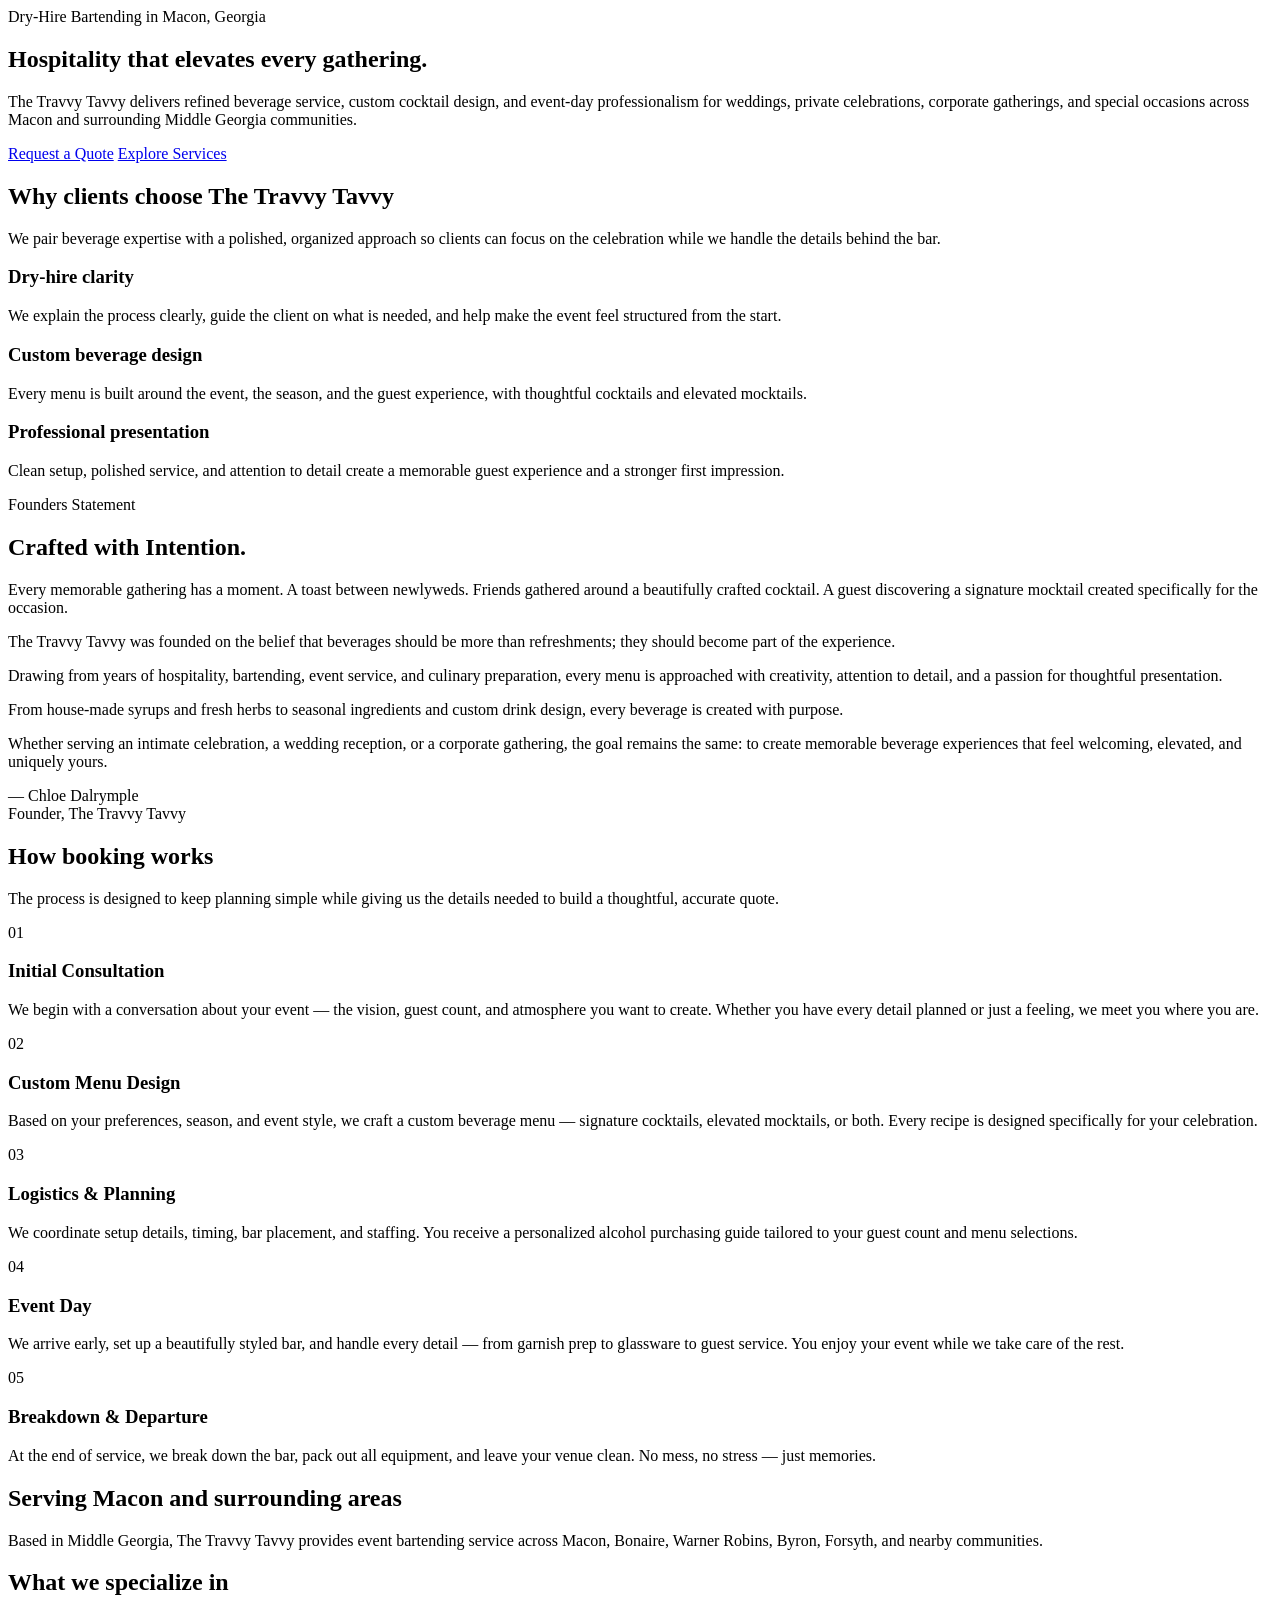
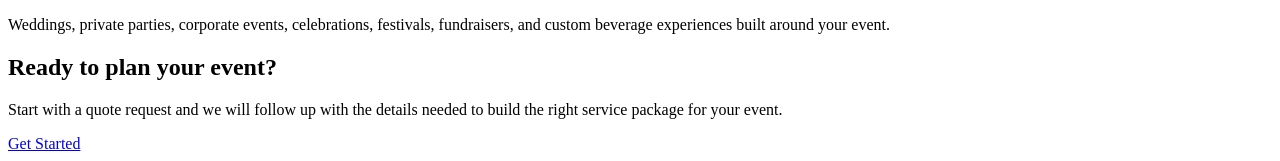
==== index.html @ f3a9acff "Revise index.html for updated branding and services Updated the content and meta tags in index.html " ====
<!DOCTYPE html>

<html lang="en">
  <head>
    <meta charset="UTF-8">
    <meta name="viewport" content="width=device-width, initial-scale=1.0">
    <title>The Travvy Tavvy | Dry-Hire Bartending in Macon, GA</title>
    <meta name="description" content="The Travvy Tavvy provides elevated dry-hire bartending, custom beverage service, and hospitality-driven event support in Macon, Georgia and surrounding areas.">
    <meta name="keywords" content="dry hire bartending Macon GA, mobile bartending Macon Georgia, event bartending Middle Georgia, wedding bartender Macon, cocktail service Macon GA, beverage catering Macon">
    <meta name="author" content="The Travvy Tavvy">
    <meta property="og:type" content="website">
    <meta property="og:title" content="The Travvy Tavvy | Dry-Hire Bartending in Macon, GA">
    <meta property="og:description" content="Elevated dry-hire bartending and hospitality for weddings, private events, corporate gatherings, and celebrations in Macon and surrounding areas.">
    <meta property="og:url" content="https://your-domain-here.com/">
    <meta property="og:image" content="/assets/images/og-home.jpg">
    <meta name="twitter:card" content="summary_large_image">
    <meta name="twitter:title" content="The Travvy Tavvy | Dry-Hire Bartending in Macon, GA">
    <meta name="twitter:description" content="Hospitality-driven bartending service for weddings, private events, and celebrations across Macon and Middle Georgia.">
    <meta name="twitter:image" content="/assets/images/og-home.jpg">
    
    <base href="/travvytavvy/">
    <link rel="canonical" href="https://your-domain-here.com/">
    <link rel="stylesheet" href="./css/globals.css">
    <link rel="stylesheet" href="./css/main.css">
    <link rel="stylesheet" href="./css/home.css">
    <script defer src="./js/main.js"></script>
    
    <script type="application/ld+json"> { "@context": "https://schema.org", "@type": "LocalBusiness", "name": "The Travvy Tavvy", "description": "Elevated dry-hire bartending and hospitality service for events in Macon, Georgia and surrounding areas.", "areaServed": [ "Macon, GA", "Bibb County, GA", "Warner Robins, GA", "Forsyth, GA", "Middle Georgia" ], "email": "thetravvytavvy@gmail.com", "telephone": "+1-478-662-4524", "address": { "@type": "PostalAddress", "streetAddress": "107 Saturn Ct", "addressLocality": "Bonaire", "addressRegion": "GA", "postalCode": "31005", "addressCountry": "US" }, "sameAs": [ "https://www.instagram.com/thetravvytavvy/", "https://www.facebook.com/TheTravvyTavvy" ] } </script>

</head>
  
  <body>
    <div id="site-header"></div>
    <main>
      <section class="hero hero-fullbleed">
        <div class="hero-backdrop" aria-hidden="true"></div>
        <div class="container hero-centered"> <div class="hero-copy hero-copy-centered">
          <span class="kicker">Dry-Hire Bartending in Macon, Georgia</span>
          <h1>Hospitality that elevates every gathering.</h1>
          <p> The Travvy Tavvy delivers refined beverage service, custom cocktail design, and event-day professionalism for weddings, private celebrations, corporate gatherings, and special occasions across Macon and surrounding Middle Georgia communities. </p>
          <div class="hero-actions">
            <a class="btn btn-primary" href="/contact/index.html">Request a Quote</a>
            <a class="btn btn-secondary" href="/services/index.html">Explore Services</a>
          </div>
        </div>
        </div>
      </section>
      <section class="section">
        <div class="container">
          <h2>Why clients choose The Travvy Tavvy</h2>
          <p class="section-lead">
            We pair beverage expertise with a polished, organized approach so clients can focus on the celebration while we handle the details behind the bar.
          </p>
      
          <div class="card-grid">
            <article class="info-card">
              <h3>Dry-hire clarity</h3>
              <p>
                We explain the process clearly, guide the client on what is needed, and help make the event feel structured from the start.
              </p>
            </article>
      
            <article class="info-card">
              <h3>Custom beverage design</h3>
              <p>
                Every menu is built around the event, the season, and the guest experience, with thoughtful cocktails and elevated mocktails.
              </p>
            </article>
      
            <article class="info-card">
              <h3>Professional presentation</h3>
              <p>
                Clean setup, polished service, and attention to detail create a memorable guest experience and a stronger first impression.
              </p>
            </article>
          </div>
        </div>
      </section>
      
      <section class="section founders-statement">
        <div class="container split">
          <div>
            <span class="kicker">Founders Statement</span>
            <h2>Crafted with Intention.</h2>
            <p>
              Every memorable gathering has a moment. A toast between newlyweds. Friends gathered around a beautifully crafted cocktail. A guest discovering a signature mocktail created specifically for the occasion.
            </p>
            <p>
              The Travvy Tavvy was founded on the belief that beverages should be more than refreshments; they should become part of the experience.
            </p>
            <p>
              Drawing from years of hospitality, bartending, event service, and culinary preparation, every menu is approached with creativity, attention to detail, and a passion for thoughtful presentation.
            </p>
          </div>
      
          <div class="card founder-quote-card">
            <p>
              From house-made syrups and fresh herbs to seasonal ingredients and custom drink design, every beverage is created with purpose.
            </p>
            <p>
              Whether serving an intimate celebration, a wedding reception, or a corporate gathering, the goal remains the same: to create memorable beverage experiences that feel welcoming, elevated, and uniquely yours.
            </p>
            <p class="founder-signature">
              — Chloe Dalrymple<br>
              Founder, The Travvy Tavvy
            </p>
          </div>
        </div>
      </section>
      
      <section class="section">
        <div class="container">
          <h2>How booking works</h2>
          <p class="section-lead">
            The process is designed to keep planning simple while giving us the details needed to build a thoughtful, accurate quote.
          </p>
      
          <div class="booking-steps">
            <article class="booking-step">
              <span class="step-number">01</span>
              <div>
                <h3>Initial Consultation</h3>
                <p>
                  We begin with a conversation about your event — the vision, guest count, and atmosphere you want to create. Whether you have every detail planned or just a feeling, we meet you where you are.
                </p>
              </div>
            </article>
      
            <article class="booking-step">
              <span class="step-number">02</span>
              <div>
                <h3>Custom Menu Design</h3>
                <p>
                  Based on your preferences, season, and event style, we craft a custom beverage menu — signature cocktails, elevated mocktails, or both. Every recipe is designed specifically for your celebration.
                </p>
              </div>
            </article>
      
            <article class="booking-step">
              <span class="step-number">03</span>
              <div>
                <h3>Logistics & Planning</h3>
                <p>
                  We coordinate setup details, timing, bar placement, and staffing. You receive a personalized alcohol purchasing guide tailored to your guest count and menu selections.
                </p>
              </div>
            </article>
      
            <article class="booking-step">
              <span class="step-number">04</span>
              <div>
                <h3>Event Day</h3>
                <p>
                  We arrive early, set up a beautifully styled bar, and handle every detail — from garnish prep to glassware to guest service. You enjoy your event while we take care of the rest.
                </p>
              </div>
            </article>
      
            <article class="booking-step">
              <span class="step-number">05</span>
              <div>
                <h3>Breakdown & Departure</h3>
                <p>
                  At the end of service, we break down the bar, pack out all equipment, and leave your venue clean. No mess, no stress — just memories.
                </p>
              </div>
            </article>
          </div>
        </div>
      </section>
      
      <section class="section feature-strip">
        <div class="container split">
          <div class="card">
            <h2>Serving Macon and surrounding areas</h2>
            <p>
              Based in Middle Georgia, The Travvy Tavvy provides event bartending service across Macon, Bonaire, Warner Robins, Byron, Forsyth, and nearby communities.
            </p>
          </div>
          <div class="card">
            <h2>What we specialize in</h2>
            <p>
              Weddings, private parties, corporate events, celebrations, festivals, fundraisers, and custom beverage experiences built around your event.
            </p>
          </div>
        </div>
      </section>
      
      <section class="section">
        <div class="container cta-panel">
          <div>
            <h2>Ready to plan your event?</h2>
            <p>
              Start with a quote request and we will follow up with the details needed to build the right service package for your event.
            </p>
          </div>
          <a class="btn btn-primary" href="/contact/index.html">Get Started</a>
        </div>
      </section>

</main>

<div id="site-footer"></div> </body> </html>
---- css/globals.css ----
:root{
  --bg:#f5f5f5;
  --surface:#ffffff;
  --text:#141414;
  --muted:#5c5c5c;
  --gold:#b1871b;
  --wine:#640214;
  --green:#105200;
  --border:rgba(20,20,20,.12);
  --shadow:0 12px 30px rgba(20,20,20,.08);
  --radius:24px;
  --container:1180px;
}

*{box-sizing:border-box}
html{scroll-behavior:smooth}
body{
  margin:0;
  font-family:Arial, Helvetica, sans-serif;
  color:var(--text);
  background:var(--bg);
  line-height:1.6;
}
img{max-width:100%;display:block}
a{color:inherit;text-decoration:none}
button,input,textarea,select{font:inherit}
.container{
  width:min(calc(100% - 32px), var(--container));
  margin:0 auto;
}

.site-header{
  position:sticky;
  top:0;
  z-index:1000;
  background:rgba(245,245,245,.92);
  backdrop-filter:blur(14px);
  border-bottom:1px solid var(--border);
}
.header-inner{
  min-height:84px;
  display:flex;
  align-items:center;
  justify-content:space-between;
  gap:20px;
}
.brand{
  display:flex;
  align-items:center;
  gap:14px;
}
.brand-mark{
  width:48px;
  height:48px;
  display:grid;
  place-items:center;
  border-radius:16px;
  background:linear-gradient(135deg, var(--wine), var(--gold));
  color:#fff;
  font-weight:700;
  letter-spacing:.08em;
}
.brand-text{
  display:flex;
  flex-direction:column;
  gap:2px;
}
.brand-text strong{font-size:1rem; line-height:1.1}
.brand-text small{color:var(--muted)}

.site-nav{
  display:flex;
  align-items:center;
  gap:24px;
}
.site-nav a{
  position:relative;
  font-weight:600;
  color:var(--text);
}
.site-nav a::after{
  content:"";
  position:absolute;
  left:0;
  bottom:-6px;
  width:100%;
  height:2px;
  background:var(--gold);
  transform:scaleX(0);
  transform-origin:left;
  transition:transform .2s ease;
}
.site-nav a:hover::after,
.site-nav a.is-active::after{
  transform:scaleX(1);
}
.nav-cta{
  padding:12px 18px;
  border-radius:999px;
  background:var(--text);
  color:#fff !important;
}
.nav-cta::after{display:none}

.nav-toggle{
  display:none;
  width:48px;
  height:48px;
  border:1px solid var(--border);
  border-radius:16px;
  background:var(--surface);
  align-items:center;
  justify-content:center;
  gap:5px;
  flex-direction:column;
}
.nav-toggle span{
  width:20px;
  height:2px;
  background:var(--text);
  border-radius:999px;
  transition:transform .2s ease, opacity .2s ease;
}

.site-footer{
  margin-top:80px;
  background:#111;
  color:#f3f3f3;
  padding:56px 0 20px;
}
.footer-grid{
  display:grid;
  grid-template-columns:2fr 1fr 1fr 1fr;
  gap:28px;
}
.site-footer h2{
  margin:0 0 16px;
  font-size:1rem;
}
.site-footer p,
.site-footer li{
  color:rgba(255,255,255,.78);
}
.site-footer ul{
  list-style:none;
  padding:0;
  margin:0;
  display:grid;
  gap:10px;
}
.footer-brand{
  display:inline-block;
  margin-bottom:14px;
  font-size:1.15rem;
  font-weight:700;
  color:#fff;
}
.footer-bottom{
  margin-top:32px;
  padding-top:18px;
  border-top:1px solid rgba(255,255,255,.12);
  display:flex;
  justify-content:space-between;
  gap:16px;
  color:rgba(255,255,255,.72);
}
.footer-bottom a{color:#fff}

@media (max-width: 920px){
  .nav-toggle{display:flex}
  .site-nav{
    position:absolute;
    top:84px;
    right:16px;
    left:16px;
    display:none;
    flex-direction:column;
    align-items:flex-start;
    gap:16px;
    padding:18px;
    background:var(--surface);
    border:1px solid var(--border);
    border-radius:22px;
    box-shadow:var(--shadow);
  }
  .site-header.nav-open .site-nav{display:flex}
  .footer-grid{
    grid-template-columns:1fr 1fr;
  }
}

@media (max-width: 640px){
  .header-inner{min-height:76px}
  .site-nav{top:76px}
  .footer-grid{
    grid-template-columns:1fr;
  }
  .footer-bottom{
    flex-direction:column;
  }
}
---- css/main.css ----
:root{
  --bg: #f5f5f5;
  --surface: #ffffff;
  --surface-alt: #f0ece6;
  --text: #141414;
  --muted: #5d5d5d;
  --gold: #b1871b;
  --wine: #640214;
  --green: #105200;
  --border: rgba(20,20,20,.12);
  --shadow: 0 14px 36px rgba(20,20,20,.08);
  --radius-xl: 32px;
  --radius-lg: 24px;
  --radius-md: 18px;
  --container: 1180px;
}

*{box-sizing:border-box}
html{scroll-behavior:smooth}
body{
  margin:0;
  font-family: Arial, Helvetica, sans-serif;
  color:var(--text);
  background:var(--bg);
  line-height:1.6;
}
img{max-width:100%;display:block}
a{color:inherit;text-decoration:none}
button,input,textarea,select{font:inherit}
.container{
  width:min(calc(100% - 32px), var(--container));
  margin:0 auto;
}

.site-header{
  position:sticky;
  top:0;
  z-index:1000;
  background:rgba(245,245,245,.92);
  backdrop-filter:blur(14px);
  border-bottom:1px solid var(--border);
}
.header-inner{
  min-height:84px;
  display:flex;
  align-items:center;
  justify-content:space-between;
  gap:20px;
  position:relative;
}
.brand{
  display:flex;
  align-items:center;
  gap:14px;
}
.brand-mark{
  width:48px;
  height:48px;
  display:grid;
  place-items:center;
  border-radius:16px;
  background:linear-gradient(135deg, var(--wine), var(--gold));
  color:#fff;
  font-weight:700;
  letter-spacing:.08em;
}
.brand-text{
  display:flex;
  flex-direction:column;
  gap:2px;
}
.brand-text strong{font-size:1rem; line-height:1.1}
.brand-text small{color:var(--muted)}

.site-nav{
  display:flex;
  align-items:center;
  gap:24px;
}
.site-nav a{
  position:relative;
  font-weight:600;
  color:var(--text);
}
.site-nav a::after{
  content:"";
  position:absolute;
  left:0;
  bottom:-6px;
  width:100%;
  height:2px;
  background:var(--gold);
  transform:scaleX(0);
  transform-origin:left;
  transition:transform .2s ease;
}
.site-nav a:hover::after,
.site-nav a.is-active::after{
  transform:scaleX(1);
}
.nav-cta{
  padding:12px 18px;
  border-radius:999px;
  background:var(--text);
  color:#fff !important;
}
.nav-cta::after{display:none}

.nav-toggle{
  display:none;
  width:48px;
  height:48px;
  border:1px solid var(--border);
  border-radius:16px;
  background:var(--surface);
  align-items:center;
  justify-content:center;
  gap:5px;
  flex-direction:column;
}
.nav-toggle span{
  width:20px;
  height:2px;
  background:var(--text);
  border-radius:999px;
  transition:transform .2s ease, opacity .2s ease;
}

.page-hero{
  padding:72px 0 44px;
}
.page-hero-grid{
  display:grid;
  grid-template-columns:1.05fr .95fr;
  gap:28px;
  align-items:center;
}
.hero-copy{
  display:grid;
  gap:18px;
}
.kicker{
  display:inline-flex;
  width:fit-content;
  align-items:center;
  gap:8px;
  padding:8px 14px;
  border-radius:999px;
  background:rgba(177,135,27,.12);
  color:var(--wine);
  font-weight:700;
  letter-spacing:.02em;
}
.page-hero h1{
  margin:0;
  font-size:clamp(2.4rem, 5vw, 5rem);
  line-height:1.02;
}
.page-hero p{
  margin:0;
  max-width:62ch;
  color:var(--muted);
  font-size:1.05rem;
}

.hero-panel{
  border-radius:var(--radius-xl);
  box-shadow:var(--shadow);
  overflow:hidden;
  background:var(--surface);
}
.hero-panel-image{
  min-height:500px;
  background:
    linear-gradient(180deg, rgba(20,20,20,.12), rgba(20,20,20,.52)),
    var(--hero-image, none) center/cover no-repeat;
  display:flex;
  align-items:flex-end;
  padding:28px;
  color:#fff;
}
.hero-panel-image h2{
  margin:0 0 8px;
  font-size:1.8rem;
}
.hero-panel-image p{
  margin:0;
  color:rgba(255,255,255,.86);
  max-width:42ch;
}
.hero-panel-content{
  padding:28px;
}

.section{
  padding:42px 0;
}
.section h2{
  margin:0 0 14px;
  font-size:clamp(1.7rem, 3vw, 2.5rem);
}
.section-lead{
  margin:0 0 24px;
  max-width:68ch;
  color:var(--muted);
}

.btn-row{
  display:flex;
  flex-wrap:wrap;
  gap:14px;
}
.btn{
  display:inline-flex;
  align-items:center;
  justify-content:center;
  padding:14px 22px;
  border-radius:999px;
  font-weight:700;
  border:1px solid transparent;
}
.btn-primary{
  background:var(--text);
  color:#fff;
}
.btn-secondary{
  background:transparent;
  border-color:var(--border);
  color:var(--text);
}
.btn-accent{
  background:var(--wine);
  color:#fff;
}

.grid-3{
  display:grid;
  grid-template-columns:repeat(3, 1fr);
  gap:20px;
}
.grid-2{
  display:grid;
  grid-template-columns:repeat(2, 1fr);
  gap:20px;
}
.card{
  padding:24px;
  border-radius:28px;
  background:var(--surface);
  border:1px solid var(--border);
  box-shadow:var(--shadow);
}
.card h3{
  margin:0 0 10px;
}
.card p{
  margin:0;
  color:var(--muted);
}

.split{
  display:grid;
  grid-template-columns:1fr 1fr;
  gap:24px;
  align-items:start;
}

.panel{
  border-radius:32px;
  background:var(--surface);
  border:1px solid var(--border);
  box-shadow:var(--shadow);
  overflow:hidden;
}

.soft-list{
  list-style:none;
  padding:0;
  margin:0;
  display:grid;
  gap:14px;
}
.soft-list li{
  padding:18px 20px;
  background:var(--surface);
  border:1px solid var(--border);
  border-radius:22px;
  box-shadow:var(--shadow);
}

.cta-panel{
  padding:34px;
  border-radius:32px;
  background:linear-gradient(135deg, var(--wine), var(--text));
  color:#fff;
  display:flex;
  justify-content:space-between;
  align-items:center;
  gap:18px;
}
.cta-panel p{
  margin:0;
  max-width:60ch;
  color:rgba(255,255,255,.86);
}

.site-footer{
  margin-top:80px;
  background:#111;
  color:#f3f3f3;
  padding:56px 0 20px;
}
.footer-grid{
  display:grid;
  grid-template-columns:2fr 1fr 1fr 1fr;
  gap:28px;
}
.site-footer h2{
  margin:0 0 16px;
  font-size:1rem;
}
.site-footer p,
.site-footer li{
  color:rgba(255,255,255,.78);
}
.site-footer ul{
  list-style:none;
  padding:0;
  margin:0;
  display:grid;
  gap:10px;
}
.footer-brand{
  display:inline-block;
  margin-bottom:14px;
  font-size:1.15rem;
  font-weight:700;
  color:#fff;
}
.footer-bottom{
  margin-top:32px;
  padding-top:18px;
  border-top:1px solid rgba(255,255,255,.12);
  display:flex;
  justify-content:space-between;
  gap:16px;
  color:rgba(255,255,255,.72);
}
.footer-bottom a{color:#fff}

.form-shell{
  display:grid;
  gap:18px;
}
.form-grid{
  display:grid;
  grid-template-columns:1fr 1fr;
  gap:16px;
}
.field{
  display:grid;
  gap:8px;
}
.field label{
  font-weight:700;
}
.field input,
.field select,
.field textarea{
  width:100%;
  padding:14px 16px;
  border-radius:18px;
  border:1px solid var(--border);
  background:#fff;
  color:var(--text);
}
.field textarea{
  min-height:140px;
  resize:vertical;
}
.note{
  font-size:.95rem;
  color:var(--muted);
}

.faq-list{
  display:grid;
  gap:14px;
}
.faq-item{
  padding:0;
  overflow:hidden;
}
.faq-item summary{
  cursor:pointer;
  list-style:none;
  padding:20px 22px;
  font-weight:700;
}
.faq-item summary::-webkit-details-marker{display:none}
.faq-item .faq-content{
  padding:0 22px 20px;
  color:var(--muted);
}

.gallery-grid{
  display:grid;
  grid-template-columns:repeat(3, 1fr);
  gap:18px;
}
.gallery-grid figure{
  margin:0;
  overflow:hidden;
  border-radius:28px;
  background:var(--surface);
  border:1px solid var(--border);
  box-shadow:var(--shadow);
}
.gallery-grid img{
  width:100%;
  height:320px;
  object-fit:cover;
}
.gallery-grid figcaption{
  padding:14px 16px;
  color:var(--muted);
}

@media (max-width: 980px){
  .page-hero-grid,
  .split,
  .grid-3,
  .gallery-grid,
  .footer-grid,
  .grid-2{
    grid-template-columns:1fr 1fr;
  }
  .hero-panel-image{
    min-height:380px;
  }
}

@media (max-width: 920px){
  .nav-toggle{display:flex}
  .site-nav{
    position:absolute;
    top:84px;
    right:16px;
    left:16px;
    display:none;
    flex-direction:column;
    align-items:flex-start;
    gap:16px;
    padding:18px;
    background:var(--surface);
    border:1px solid var(--border);
    border-radius:22px;
    box-shadow:var(--shadow);
  }
  .site-header.nav-open .site-nav{display:flex}
  .footer-grid{
    grid-template-columns:1fr 1fr;
  }
}

@media (max-width: 640px){
  .header-inner{min-height:76px}
  .site-nav{top:76px}
  .page-hero{padding-top:42px}
  .page-hero-grid,
  .split,
  .grid-3,
  .grid-2,
  .footer-grid,
  .gallery-grid,
  .form-grid{
    grid-template-columns:1fr;
  }
  .cta-panel,
  .footer-bottom{
    flex-direction:column;
    align-items:flex-start;
  }
}
---- css/home.css ----
.hero{
  padding:72px 0 40px;
}
.hero-grid{
  display:grid;
  grid-template-columns:1.15fr .85fr;
  gap:28px;
  align-items:center;
}
.hero-copy{
  display:grid;
  gap:18px;
}
.kicker{
  display:inline-flex;
  align-items:center;
  width:fit-content;
  padding:8px 14px;
  border-radius:999px;
  background:rgba(177,135,27,.12);
  color:var(--wine);
  font-weight:700;
  letter-spacing:.02em;
}
.hero h1{
  margin:0;
  font-size:clamp(2.5rem, 5vw, 4.8rem);
  line-height:1.02;
}
.hero p{
  margin:0;
  max-width:60ch;
  color:var(--muted);
  font-size:1.05rem;
}
.hero-actions{
  display:flex;
  flex-wrap:wrap;
  gap:14px;
  margin-top:8px;
}
.btn{
  display:inline-flex;
  align-items:center;
  justify-content:center;
  padding:14px 22px;
  border-radius:999px;
  font-weight:700;
  border:1px solid transparent;
}
.btn-primary{
  background:var(--text);
  color:#fff;
}
.btn-secondary{
  background:transparent;
  border-color:var(--border);
}

.hero-card{
  overflow:hidden;
  border-radius:32px;
  box-shadow:var(--shadow);
  background:linear-gradient(180deg, rgba(100,2,20,.08), rgba(176,135,27,.12));
  min-height:520px;
  position:relative;
  padding:28px;
}
.hero-card-inner{
  position:absolute;
  inset:28px;
  border-radius:24px;
  background:
    linear-gradient(180deg, rgba(20,20,20,.15), rgba(20,20,20,.45)),
    url("/assets/images/hero-travvy.jpg") center/cover no-repeat;
  display:flex;
  align-items:flex-end;
  padding:24px;
  color:#fff;
}
.hero-card-inner h2{
  margin:0 0 6px;
  font-size:1.8rem;
}
.hero-card-inner p{
  margin:0;
  color:rgba(255,255,255,.86);
}

.section{
  padding:42px 0;
}
.section h2{
  margin:0 0 14px;
  font-size:clamp(1.7rem, 3vw, 2.5rem);
}
.section-lead{
  margin:0 0 24px;
  max-width:68ch;
  color:var(--muted);
}

.card-grid{
  display:grid;
  grid-template-columns:repeat(3, 1fr);
  gap:20px;
}
.info-card{
  padding:24px;
  border-radius:28px;
  background:var(--surface);
  border:1px solid var(--border);
  box-shadow:var(--shadow);
}
.info-card h3{
  margin:0 0 10px;
}
.info-card p{
  margin:0;
  color:var(--muted);
}

.split{
  display:grid;
  grid-template-columns:1fr 1fr;
  gap:24px;
  align-items:start;
}
.process-list{
  display:grid;
  gap:14px;
  padding:0;
  list-style:none;
}
.process-list li{
  padding:18px 20px;
  background:var(--surface);
  border:1px solid var(--border);
  border-radius:22px;
  box-shadow:var(--shadow);
}
.process-list strong{
  display:block;
  margin-bottom:6px;
}

.cta-panel{
  padding:34px;
  border-radius:32px;
  background:linear-gradient(135deg, var(--wine), var(--text));
  color:#fff;
  display:flex;
  justify-content:space-between;
  align-items:center;
  gap:18px;
}
.cta-panel p{
  margin:0;
  max-width:60ch;
  color:rgba(255,255,255,.86);
}

@media (max-width: 920px){
  .hero-grid,
  .split,
  .card-grid{
    grid-template-columns:1fr;
  }
  .hero-card{
    min-height:380px;
  }
  .cta-panel{
    flex-direction:column;
    align-items:flex-start;
  }
}
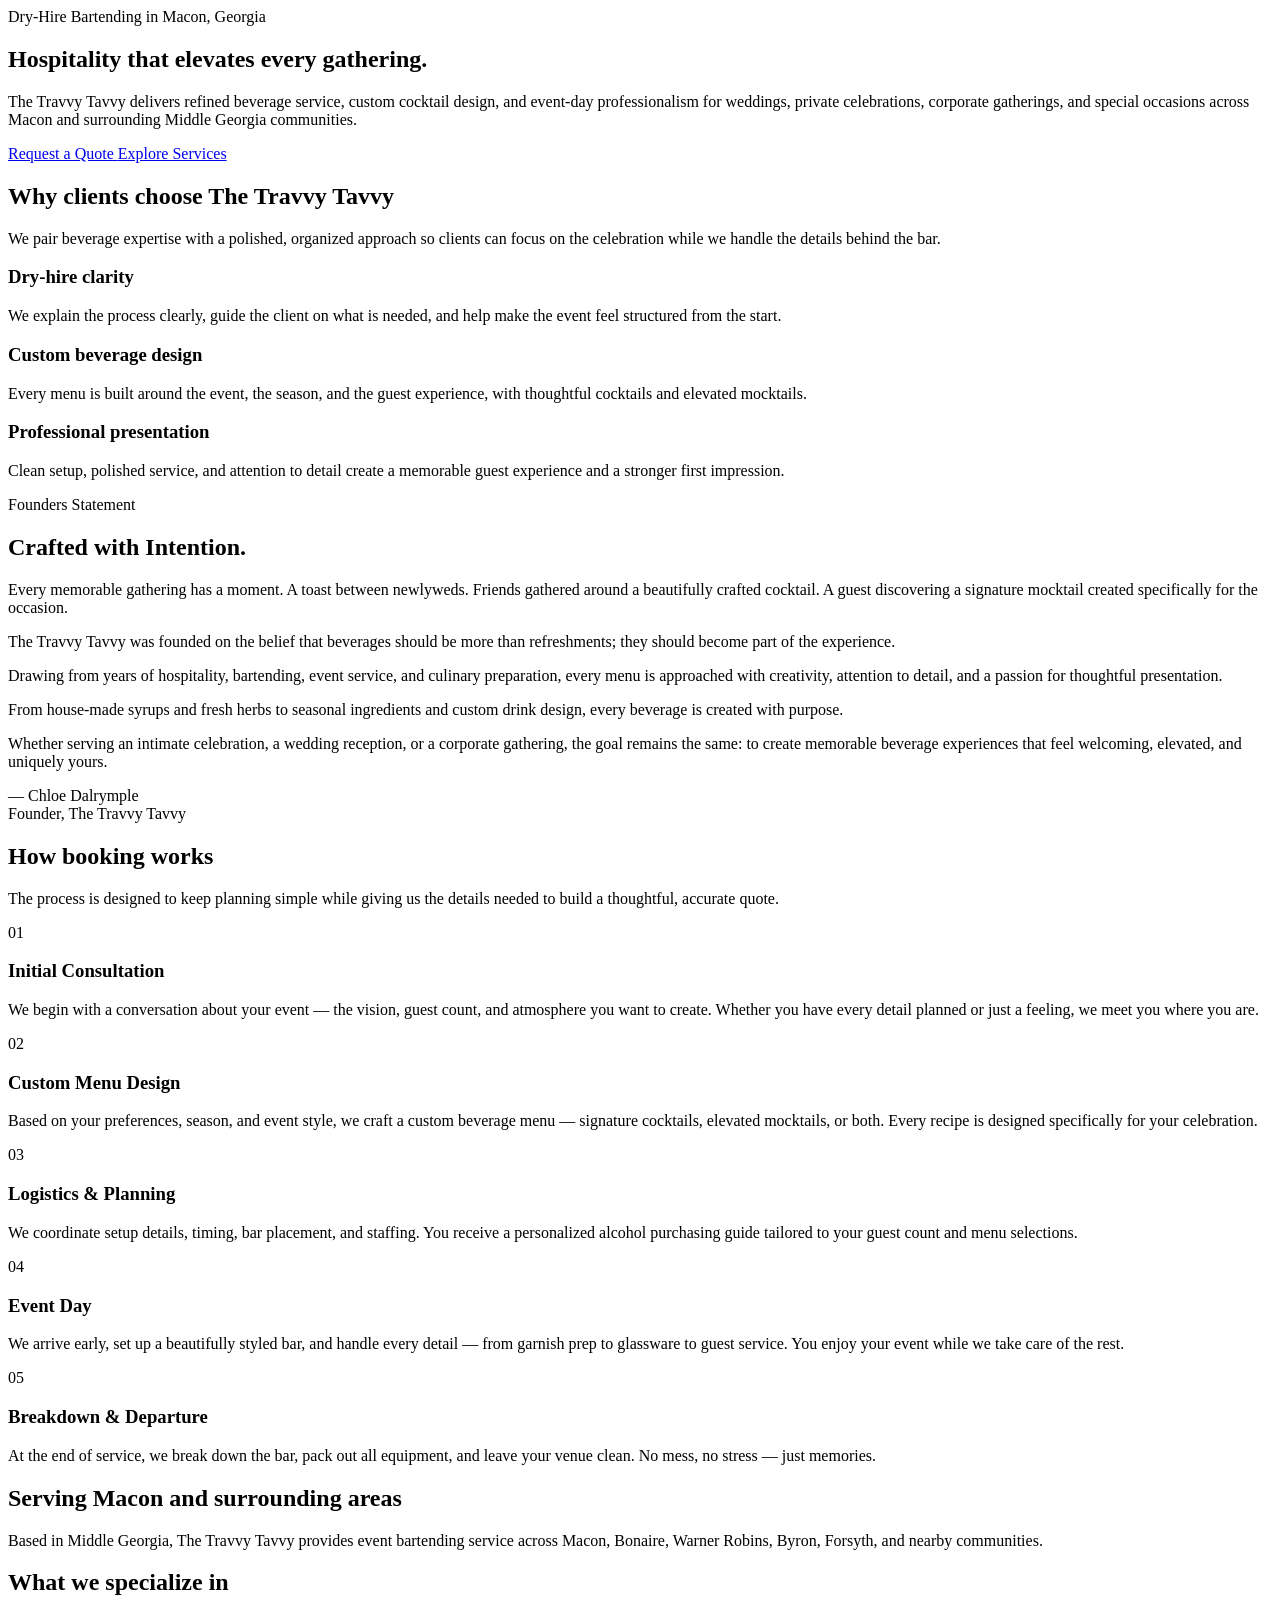
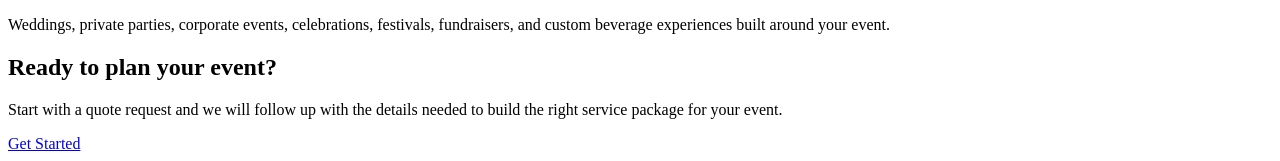
==== commit 6a18a130: "Refactor index.html structure and content" ====
--- a/index.html
+++ b/index.html
@@ -1,203 +1,290 @@
 <!DOCTYPE html>
+<html lang="en">
+<head>
+  <meta charset="UTF-8">
+  <meta name="viewport" content="width=device-width, initial-scale=1.0">
+  <title>The Travvy Tavvy | Dry-Hire Bartending in Macon, GA</title>
+  <meta
+    name="description"
+    content="The Travvy Tavvy provides elevated dry-hire bartending, custom beverage service, and hospitality-driven event support in Macon, Georgia and surrounding areas."
+  >
+  <meta
+    name="keywords"
+    content="dry hire bartending Macon GA, mobile bartending Macon Georgia, event bartending Middle Georgia, wedding bartender Macon, cocktail service Macon GA, beverage catering Macon"
+  >
+  <meta name="author" content="The Travvy Tavvy">
+  <meta property="og:type" content="website">
+  <meta property="og:title" content="The Travvy Tavvy | Dry-Hire Bartending in Macon, GA">
+  <meta
+    property="og:description"
+    content="Elevated dry-hire bartending and hospitality for weddings, private events, corporate gatherings, and celebrations in Macon and surrounding areas."
+  >
+  <meta property="og:url" content="https://your-domain-here.com/">
+  <meta property="og:image" content="/assets/images/og-home.jpg">
+  <meta name="twitter:card" content="summary_large_image">
+  <meta name="twitter:title" content="The Travvy Tavvy | Dry-Hire Bartending in Macon, GA">
+  <meta
+    name="twitter:description"
+    content="Hospitality-driven bartending service for weddings, private events, and celebrations across Macon and Middle Georgia."
+  >
+  <meta name="twitter:image" content="/assets/images/og-home.jpg">
+  <base href="/travvytavvy/">
+  <link rel="icon" href="./assets/icons/favicon.ico">
+  <link rel="canonical" href="https://your-domain-here.com/">
+  <link rel="stylesheet" href="./css/globals.css">
+  <link rel="stylesheet" href="./css/main.css">
+  <link rel="stylesheet" href="./css/home.css">
 
-<html lang="en">
-  <head>
-    <meta charset="UTF-8">
-    <meta name="viewport" content="width=device-width, initial-scale=1.0">
-    <title>The Travvy Tavvy | Dry-Hire Bartending in Macon, GA</title>
-    <meta name="description" content="The Travvy Tavvy provides elevated dry-hire bartending, custom beverage service, and hospitality-driven event support in Macon, Georgia and surrounding areas.">
-    <meta name="keywords" content="dry hire bartending Macon GA, mobile bartending Macon Georgia, event bartending Middle Georgia, wedding bartender Macon, cocktail service Macon GA, beverage catering Macon">
-    <meta name="author" content="The Travvy Tavvy">
-    <meta property="og:type" content="website">
-    <meta property="og:title" content="The Travvy Tavvy | Dry-Hire Bartending in Macon, GA">
-    <meta property="og:description" content="Elevated dry-hire bartending and hospitality for weddings, private events, corporate gatherings, and celebrations in Macon and surrounding areas.">
-    <meta property="og:url" content="https://your-domain-here.com/">
-    <meta property="og:image" content="/assets/images/og-home.jpg">
-    <meta name="twitter:card" content="summary_large_image">
-    <meta name="twitter:title" content="The Travvy Tavvy | Dry-Hire Bartending in Macon, GA">
-    <meta name="twitter:description" content="Hospitality-driven bartending service for weddings, private events, and celebrations across Macon and Middle Georgia.">
-    <meta name="twitter:image" content="/assets/images/og-home.jpg">
-    
-    <base href="/travvytavvy/">
-    <link rel="canonical" href="https://your-domain-here.com/">
-    <link rel="stylesheet" href="./css/globals.css">
-    <link rel="stylesheet" href="./css/main.css">
-    <link rel="stylesheet" href="./css/home.css">
-    <script defer src="./js/main.js"></script>
-    
-    <script type="application/ld+json"> { "@context": "https://schema.org", "@type": "LocalBusiness", "name": "The Travvy Tavvy", "description": "Elevated dry-hire bartending and hospitality service for events in Macon, Georgia and surrounding areas.", "areaServed": [ "Macon, GA", "Bibb County, GA", "Warner Robins, GA", "Forsyth, GA", "Middle Georgia" ], "email": "thetravvytavvy@gmail.com", "telephone": "+1-478-662-4524", "address": { "@type": "PostalAddress", "streetAddress": "107 Saturn Ct", "addressLocality": "Bonaire", "addressRegion": "GA", "postalCode": "31005", "addressCountry": "US" }, "sameAs": [ "https://www.instagram.com/thetravvytavvy/", "https://www.facebook.com/TheTravvyTavvy" ] } </script>
+  <script defer src="./js/main.js"></script>
 
+  <script type="application/ld+json">
+  {
+    "@context": "https://schema.org",
+    "@type": "LocalBusiness",
+    "name": "The Travvy Tavvy",
+    "description": "Elevated dry-hire bartending and hospitality service for events in Macon, Georgia and surrounding areas.",
+    "areaServed": [
+      "Macon, GA",
+      "Bibb County, GA",
+      "Warner Robins, GA",
+      "Forsyth, GA",
+      "Middle Georgia"
+    ],
+    "email": "thetravvytavvy@gmail.com",
+    "telephone": "+1-478-662-4524",
+    "address": {
+      "@type": "PostalAddress",
+      "streetAddress": "107 Saturn Ct",
+      "addressLocality": "Bonaire",
+      "addressRegion": "GA",
+      "postalCode": "31005",
+      "addressCountry": "US"
+    },
+    "sameAs": [
+      "https://www.instagram.com/thetravvytavvy/",
+      "https://www.facebook.com/TheTravvyTavvy"
+    ]
+  }
+  </script>
 </head>
-  
-  <body>
-    <div id="site-header"></div>
-    <main>
-      <section class="hero hero-fullbleed">
-        <div class="hero-backdrop" aria-hidden="true"></div>
-        <div class="container hero-centered"> <div class="hero-copy hero-copy-centered">
-          <span class="kicker">Dry-Hire Bartending in Macon, Georgia</span>
-          <h1>Hospitality that elevates every gathering.</h1>
-          <p> The Travvy Tavvy delivers refined beverage service, custom cocktail design, and event-day professionalism for weddings, private celebrations, corporate gatherings, and special occasions across Macon and surrounding Middle Georgia communities. </p>
+<body>
+  <div id="site-header"></div>
+  <main>
+    <!-- HERO -->
+    <section class="hero hero-fullbleed">
+      <div class="hero-backdrop" aria-hidden="true"></div>
+      <div class="container hero-centered">
+        <div class="hero-copy hero-copy-centered">
+          <span class="kicker">
+            Dry-Hire Bartending in Macon, Georgia
+          </span>
+          <h1>
+            Hospitality that elevates every gathering.
+          </h1>
+          <p>
+            The Travvy Tavvy delivers refined beverage service, custom cocktail
+            design, and event-day professionalism for weddings, private
+            celebrations, corporate gatherings, and special occasions across
+            Macon and surrounding Middle Georgia communities.
+          </p>
           <div class="hero-actions">
-            <a class="btn btn-primary" href="/contact/index.html">Request a Quote</a>
-            <a class="btn btn-secondary" href="/services/index.html">Explore Services</a>
+            <a class="btn btn-primary" href="/contact/index.html">
+              Request a Quote
+            </a>
+            <a class="btn btn-secondary" href="/services/index.html">
+              Explore Services
+            </a>
           </div>
         </div>
-        </div>
-      </section>
-      <section class="section">
-        <div class="container">
-          <h2>Why clients choose The Travvy Tavvy</h2>
-          <p class="section-lead">
-            We pair beverage expertise with a polished, organized approach so clients can focus on the celebration while we handle the details behind the bar.
-          </p>
-      
-          <div class="card-grid">
-            <article class="info-card">
-              <h3>Dry-hire clarity</h3>
-              <p>
-                We explain the process clearly, guide the client on what is needed, and help make the event feel structured from the start.
-              </p>
-            </article>
-      
-            <article class="info-card">
-              <h3>Custom beverage design</h3>
-              <p>
-                Every menu is built around the event, the season, and the guest experience, with thoughtful cocktails and elevated mocktails.
-              </p>
-            </article>
-      
-            <article class="info-card">
-              <h3>Professional presentation</h3>
-              <p>
-                Clean setup, polished service, and attention to detail create a memorable guest experience and a stronger first impression.
-              </p>
-            </article>
-          </div>
-        </div>
-      </section>
-      
-      <section class="section founders-statement">
-        <div class="container split">
-          <div>
-            <span class="kicker">Founders Statement</span>
-            <h2>Crafted with Intention.</h2>
+      </div>
+    </section>
+    <!-- WHY CLIENTS CHOOSE US -->
+    <section class="section">
+      <div class="container">
+        <h2>Why clients choose The Travvy Tavvy</h2>
+        <p class="section-lead">
+          We pair beverage expertise with a polished, organized approach so
+          clients can focus on the celebration while we handle the details
+          behind the bar.
+        </p>
+        <div class="card-grid reveal-stagger">
+          <article class="info-card reveal reveal-right">
+            <span class="card-accent" aria-hidden="true"></span>
+            <h3>Dry-hire clarity</h3>
             <p>
-              Every memorable gathering has a moment. A toast between newlyweds. Friends gathered around a beautifully crafted cocktail. A guest discovering a signature mocktail created specifically for the occasion.
+              We explain the process clearly, guide the client on what is
+              needed, and help make the event feel structured from the start.
             </p>
+          </article>
+          <article class="info-card reveal reveal-right">
+            <span class="card-accent" aria-hidden="true"></span>
+            <h3>Custom beverage design</h3>
             <p>
-              The Travvy Tavvy was founded on the belief that beverages should be more than refreshments; they should become part of the experience.
+              Every menu is built around the event, the season, and the guest
+              experience, with thoughtful cocktails and elevated mocktails.
             </p>
+          </article>
+          <article class="info-card reveal reveal-right">
+            <span class="card-accent" aria-hidden="true"></span>
+            <h3>Professional presentation</h3>
             <p>
-              Drawing from years of hospitality, bartending, event service, and culinary preparation, every menu is approached with creativity, attention to detail, and a passion for thoughtful presentation.
+              Clean setup, polished service, and attention to detail create a
+              memorable guest experience and a stronger first impression.
             </p>
-          </div>
-      
-          <div class="card founder-quote-card">
-            <p>
-              From house-made syrups and fresh herbs to seasonal ingredients and custom drink design, every beverage is created with purpose.
-            </p>
-            <p>
-              Whether serving an intimate celebration, a wedding reception, or a corporate gathering, the goal remains the same: to create memorable beverage experiences that feel welcoming, elevated, and uniquely yours.
-            </p>
-            <p class="founder-signature">
-              — Chloe Dalrymple<br>
-              Founder, The Travvy Tavvy
-            </p>
-          </div>
-        </div>
-      </section>
-      
-      <section class="section">
-        <div class="container">
-          <h2>How booking works</h2>
-          <p class="section-lead">
-            The process is designed to keep planning simple while giving us the details needed to build a thoughtful, accurate quote.
-          </p>
-      
-          <div class="booking-steps">
-            <article class="booking-step">
-              <span class="step-number">01</span>
-              <div>
-                <h3>Initial Consultation</h3>
-                <p>
-                  We begin with a conversation about your event — the vision, guest count, and atmosphere you want to create. Whether you have every detail planned or just a feeling, we meet you where you are.
-                </p>
-              </div>
-            </article>
-      
-            <article class="booking-step">
-              <span class="step-number">02</span>
-              <div>
-                <h3>Custom Menu Design</h3>
-                <p>
-                  Based on your preferences, season, and event style, we craft a custom beverage menu — signature cocktails, elevated mocktails, or both. Every recipe is designed specifically for your celebration.
-                </p>
-              </div>
-            </article>
-      
-            <article class="booking-step">
-              <span class="step-number">03</span>
-              <div>
-                <h3>Logistics & Planning</h3>
-                <p>
-                  We coordinate setup details, timing, bar placement, and staffing. You receive a personalized alcohol purchasing guide tailored to your guest count and menu selections.
-                </p>
-              </div>
-            </article>
-      
-            <article class="booking-step">
-              <span class="step-number">04</span>
-              <div>
-                <h3>Event Day</h3>
-                <p>
-                  We arrive early, set up a beautifully styled bar, and handle every detail — from garnish prep to glassware to guest service. You enjoy your event while we take care of the rest.
-                </p>
-              </div>
-            </article>
-      
-            <article class="booking-step">
-              <span class="step-number">05</span>
-              <div>
-                <h3>Breakdown & Departure</h3>
-                <p>
-                  At the end of service, we break down the bar, pack out all equipment, and leave your venue clean. No mess, no stress — just memories.
-                </p>
-              </div>
-            </article>
-          </div>
-        </div>
-      </section>
-      
-      <section class="section feature-strip">
-        <div class="container split">
-          <div class="card">
-            <h2>Serving Macon and surrounding areas</h2>
-            <p>
-              Based in Middle Georgia, The Travvy Tavvy provides event bartending service across Macon, Bonaire, Warner Robins, Byron, Forsyth, and nearby communities.
-            </p>
-          </div>
-          <div class="card">
-            <h2>What we specialize in</h2>
-            <p>
-              Weddings, private parties, corporate events, celebrations, festivals, fundraisers, and custom beverage experiences built around your event.
-            </p>
-          </div>
-        </div>
-      </section>
-      
-      <section class="section">
-        <div class="container cta-panel">
-          <div>
-            <h2>Ready to plan your event?</h2>
-            <p>
-              Start with a quote request and we will follow up with the details needed to build the right service package for your event.
-            </p>
-          </div>
-          <a class="btn btn-primary" href="/contact/index.html">Get Started</a>
-        </div>
-      </section>
-
-</main>
-
-<div id="site-footer"></div> </body> </html>
+          </article>
+        </div>
+      </div>
+    </section>
+    <!-- FOUNDERS STATEMENT -->
+    <section class="section founders-statement">
+      <div class="container split">
+        <div class="founders-copy">
+          <span class="kicker">
+            Founders Statement
+          </span>
+          <h2>
+            Crafted with Intention.
+          </h2>
+          <p>
+            Every memorable gathering has a moment. A toast between newlyweds.
+            Friends gathered around a beautifully crafted cocktail. A guest
+            discovering a signature mocktail created specifically for the
+            occasion.
+          </p>
+          <p>
+            The Travvy Tavvy was founded on the belief that beverages should be
+            more than refreshments; they should become part of the experience.
+          </p>
+          <p>
+            Drawing from years of hospitality, bartending, event service, and
+            culinary preparation, every menu is approached with creativity,
+            attention to detail, and a passion for thoughtful presentation.
+          </p>
+          <p>
+            From house-made syrups and fresh herbs to seasonal ingredients and
+            custom drink design, every beverage is created with purpose.
+          </p>
+        </div>
+        <div class="card founder-quote-card reveal reveal-right">
+          <p>
+            Whether serving an intimate celebration, a wedding reception, or a
+            corporate gathering, the goal remains the same: to create
+            memorable beverage experiences that feel welcoming, elevated, and
+            uniquely yours.
+          </p>
+          <p class="founder-signature">
+            — Chloe Dalrymple<br>
+            <span>Founder, The Travvy Tavvy</span>
+          </p>
+        </div>
+      </div>
+    </section>
+    <!-- BOOKING PROCESS -->
+    <section class="section">
+      <div class="container">
+        <h2>How booking works</h2>
+        <p class="section-lead">
+          The process is designed to keep planning simple while giving us the
+          details needed to build a thoughtful, accurate quote.
+        </p>
+        <div class="booking-steps reveal-stagger">
+          <article class="booking-step reveal reveal-up">
+            <span class="step-number">01</span>
+            <div>
+              <h3>Initial Consultation</h3>
+              <p>
+                We begin with a conversation about your event — the vision,
+                guest count, and atmosphere you want to create. Whether you
+                have every detail planned or just a feeling, we meet you where
+                you are.
+              </p>
+            </div>
+          </article>
+          <article class="booking-step reveal reveal-up">
+            <span class="step-number">02</span>
+            <div>
+              <h3>Custom Menu Design</h3>
+              <p>
+                Based on your preferences, season, and event style, we craft a
+                custom beverage menu — signature cocktails, elevated mocktails,
+                or both. Every recipe is designed specifically for your
+                celebration.
+              </p>
+            </div>
+          </article>
+          <article class="booking-step reveal reveal-up">
+            <span class="step-number">03</span>
+            <div>
+              <h3>Logistics &amp; Planning</h3>
+              <p>
+                We coordinate setup details, timing, bar placement, and
+                staffing. You receive a personalized alcohol purchasing guide
+                tailored to your guest count and menu selections.
+              </p>
+            </div>
+          </article>
+          <article class="booking-step reveal reveal-up">
+            <span class="step-number">04</span>
+            <div>
+              <h3>Event Day</h3>
+              <p>
+                We arrive early, set up a beautifully styled bar, and handle
+                every detail — from garnish prep to glassware to guest service.
+                You enjoy your event while we take care of the rest.
+              </p>
+            </div>
+          </article>
+          <article class="booking-step reveal reveal-up">
+            <span class="step-number">05</span>
+            <div>
+              <h3>Breakdown &amp; Departure</h3>
+              <p>
+                At the end of service, we break down the bar, pack out all
+                equipment, and leave your venue clean. No mess, no stress —
+                just memories.
+              </p>
+            </div>
+          </article>
+        </div>
+      </div>
+    </section>
+    <!-- SERVICE AREA / SPECIALTIES -->
+    <section class="section feature-strip">
+      <div class="container split">
+        <div class="card feature-card">
+          <h2>Serving Macon and surrounding areas</h2>
+          <p>
+            Based in Middle Georgia, The Travvy Tavvy provides event bartending
+            service across Macon, Bonaire, Warner Robins, Byron, Forsyth, and
+            nearby communities.
+          </p>
+        </div>
+        <div class="card feature-card">
+          <h2>What we specialize in</h2>
+          <p>
+            Weddings, private parties, corporate events, celebrations,
+            festivals, fundraisers, and custom beverage experiences built
+            around your event.
+          </p>
+        </div>
+      </div>
+    </section>
+    <!-- CTA -->
+    <section class="section">
+      <div class="container cta-panel">
+        <div>
+          <h2>Ready to plan your event?</h2>
+          <p>
+            Start with a quote request and we will follow up with the details
+            needed to build the right service package for your event.
+          </p>
+        </div>
+        <a class="btn btn-primary" href="./contact/index.html">
+          Get Started
+        </a>
+      </div>
+    </section>
+  </main>
+  <div id="site-footer"></div>
+</body>
+</html>
--- a/css/globals.css
+++ b/css/globals.css
@@ -1,202 +1,613 @@
+/* =========================================================
+   THE TRAVVY TAVVY
+   Global Design System
+   Elegant Industrial / Hospitality
+   ========================================================= */
 
 :root{
-  --bg:#f5f5f5;
-  --surface:#ffffff;
-  --text:#141414;
-  --muted:#5c5c5c;
-  --gold:#b1871b;
-  --wine:#640214;
-  --green:#105200;
-  --border:rgba(20,20,20,.12);
-  --shadow:0 12px 30px rgba(20,20,20,.08);
-  --radius:24px;
-  --container:1180px;
-}
-
-*{box-sizing:border-box}
-html{scroll-behavior:smooth}
+  /* -------------------------------------------------------
+     Core Surfaces
+     ------------------------------------------------------- */
+  --bg: #171717;
+  --bg-deep: #111111;
+  --surface: #e8e4dc;
+  --surface-light: #f1eee8;
+  --surface-dark: #202020;
+  --surface-darker: #181818;
+
+  /* -------------------------------------------------------
+     Text
+     ------------------------------------------------------- */
+  --text: #e9e5dc;
+  --text-dark: #181818;
+  --muted: #aaa49a;
+  --muted-dark: #625d55;
+
+  /* -------------------------------------------------------
+     Brand Accents
+     ------------------------------------------------------- */
+  --gold: #c79a45;
+  --gold-light: #d9b76d;
+  --wine: #57160f;
+  --wine-light: #72251b;
+  --green: #19321b;
+  --green-light: #294a2c;
+
+  /* -------------------------------------------------------
+     Material / Utility
+     ------------------------------------------------------- */
+  --steel: #777873;
+  --ink: #0d0d0d;
+
+  --border: rgba(255,255,255,.12);
+  --border-light: rgba(255,255,255,.20);
+  --border-dark: rgba(20,20,20,.14);
+  --border-gold: rgba(199,154,69,.58);
+
+  /* -------------------------------------------------------
+     Shadows
+     ------------------------------------------------------- */
+  --shadow:
+    0 18px 44px rgba(0,0,0,.28);
+
+  --shadow-soft:
+    0 10px 28px rgba(0,0,0,.20);
+
+  --shadow-light:
+    0 10px 28px rgba(17,17,17,.10);
+
+  /* -------------------------------------------------------
+     Radius
+     ------------------------------------------------------- */
+  --radius-xl: 24px;
+  --radius-lg: 18px;
+  --radius-md: 12px;
+  --radius-sm: 8px;
+
+  /* -------------------------------------------------------
+     Layout
+     ------------------------------------------------------- */
+  --container: 1180px;
+
+  /* -------------------------------------------------------
+     Typography
+     ------------------------------------------------------- */
+  --font-body:
+    Inter,
+    Arial,
+    Helvetica,
+    sans-serif;
+
+  --font-display:
+    "Cormorant Garamond",
+    Georgia,
+    "Times New Roman",
+    serif;
+}
+
+
+/* =========================================================
+   RESET / BASE
+   ========================================================= */
+
+*{
+  box-sizing:border-box;
+}
+
+html{
+  scroll-behavior:smooth;
+  background:var(--bg-deep);
+}
+
 body{
   margin:0;
-  font-family:Arial, Helvetica, sans-serif;
   color:var(--text);
-  background:var(--bg);
-  line-height:1.6;
-}
-img{max-width:100%;display:block}
-a{color:inherit;text-decoration:none}
-button,input,textarea,select{font:inherit}
+
+  background:
+    radial-gradient(
+      circle at 50% -10%,
+      rgba(199,154,69,.07),
+      transparent 34%
+    ),
+    linear-gradient(
+      180deg,
+      #1b1b1b 0%,
+      var(--bg) 45%,
+      var(--bg-deep) 100%
+    );
+
+  font-family:var(--font-body);
+  line-height:1.65;
+  letter-spacing:.01em;
+}
+
+img{
+  max-width:100%;
+  display:block;
+}
+
+a{
+  color:inherit;
+  text-decoration:none;
+}
+
+button,
+input,
+textarea,
+select{
+  font:inherit;
+}
+
+::selection{
+  background:rgba(199,154,69,.32);
+  color:#fff;
+}
+
+
+/* =========================================================
+   TYPOGRAPHY
+   ========================================================= */
+
+h1,
+h2,
+h3,
+h4{
+  margin-top:0;
+  line-height:1.05;
+  letter-spacing:-.025em;
+  font-family:var(--font-display);
+  font-weight:600;
+  color:var(--text);
+}
+
+h1{
+  font-size:clamp(2.8rem, 6vw, 5.4rem);
+}
+
+h2{
+  font-size:clamp(2rem, 3.5vw, 3rem);
+}
+
+h3{
+  font-size:clamp(1.45rem, 2.5vw, 2rem);
+}
+
+p{
+  margin-top:0;
+}
+
+
+/* =========================================================
+   GLOBAL CONTAINER
+   ========================================================= */
+
 .container{
   width:min(calc(100% - 32px), var(--container));
   margin:0 auto;
 }
+
+
+/* =========================================================
+   ARCHITECTURAL DIVIDERS
+   ========================================================= */
+
+.divider{
+  width:100%;
+  height:1px;
+  background:var(--border);
+}
+
+.divider-gold{
+  width:100%;
+  height:1px;
+  background:linear-gradient(
+    90deg,
+    transparent,
+    var(--gold),
+    transparent
+  );
+}
+
+
+/* =========================================================
+   HEADER
+   ========================================================= */
 
 .site-header{
   position:sticky;
   top:0;
   z-index:1000;
-  background:rgba(245,245,245,.92);
-  backdrop-filter:blur(14px);
+
+  background:
+    linear-gradient(
+      180deg,
+      rgba(20,20,20,.96),
+      rgba(20,20,20,.90)
+    );
+
+  backdrop-filter:blur(16px);
+
   border-bottom:1px solid var(--border);
 }
+
 .header-inner{
-  min-height:84px;
+  min-height:88px;
+
   display:flex;
   align-items:center;
   justify-content:space-between;
+
   gap:20px;
-}
+  position:relative;
+}
+
 .brand{
   display:flex;
   align-items:center;
   gap:14px;
-}
+  min-width:0;
+}
+
 .brand-mark{
-  width:48px;
-  height:48px;
+  width:64px;
+  height:64px;
+
   display:grid;
   place-items:center;
-  border-radius:16px;
-  background:linear-gradient(135deg, var(--wine), var(--gold));
+
+  border-radius:var(--radius-md);
+
+  background:
+    url("../assets/logos/logo.jpg")
+    center/cover no-repeat;
+
   color:#fff;
-  font-weight:700;
+  font-weight:800;
   letter-spacing:.08em;
-}
+
+  border:1px solid rgba(255,255,255,.10);
+
+  box-shadow:
+    0 10px 24px rgba(0,0,0,.30);
+}
+
 .brand-text{
   display:flex;
   flex-direction:column;
   gap:2px;
-}
-.brand-text strong{font-size:1rem; line-height:1.1}
-.brand-text small{color:var(--muted)}
+  min-width:0;
+}
+
+.brand-text strong{
+  font-size:1rem;
+  line-height:1.1;
+
+  font-family:var(--font-body);
+  font-weight:800;
+
+  letter-spacing:.01em;
+  color:#fff;
+}
+
+.brand-text small{
+  color:var(--muted);
+  font-size:.88rem;
+}
+
+
+/* =========================================================
+   NAVIGATION
+   ========================================================= */
 
 .site-nav{
   display:flex;
   align-items:center;
-  gap:24px;
-}
+  gap:28px;
+}
+
 .site-nav a{
   position:relative;
-  font-weight:600;
-  color:var(--text);
-}
+
+  font-weight:650;
+  color:rgba(255,255,255,.84);
+
+  font-family:var(--font-body);
+
+  transition:
+    color .2s ease;
+}
+
 .site-nav a::after{
   content:"";
+
   position:absolute;
   left:0;
-  bottom:-6px;
+  bottom:-7px;
+
   width:100%;
-  height:2px;
+  height:1px;
+
   background:var(--gold);
+
   transform:scaleX(0);
   transform-origin:left;
-  transition:transform .2s ease;
-}
+
+  transition:
+    transform .22s ease;
+}
+
+.site-nav a:hover,
+.site-nav a.is-active{
+  color:#fff;
+}
+
 .site-nav a:hover::after,
 .site-nav a.is-active::after{
   transform:scaleX(1);
 }
+
+
+/* ---------------------------------------------------------
+   Navigation CTA
+   --------------------------------------------------------- */
+
 .nav-cta{
-  padding:12px 18px;
+  padding:11px 18px;
+
+  border:1px solid var(--border-gold);
   border-radius:999px;
-  background:var(--text);
+
+  background:
+    linear-gradient(
+      135deg,
+      var(--wine),
+      var(--ink)
+    );
+
   color:#fff !important;
-}
-.nav-cta::after{display:none}
+
+  box-shadow:
+    0 10px 24px rgba(0,0,0,.24);
+}
+
+.nav-cta::after{
+  display:none;
+}
+
+
+/* ---------------------------------------------------------
+   Mobile Navigation Toggle
+   --------------------------------------------------------- */
 
 .nav-toggle{
   display:none;
-  width:48px;
-  height:48px;
-  border:1px solid var(--border);
-  border-radius:16px;
-  background:var(--surface);
+
+  width:46px;
+  height:46px;
+
+  border:1px solid var(--border-light);
+  border-radius:var(--radius-sm);
+
+  background:rgba(255,255,255,.06);
+
   align-items:center;
   justify-content:center;
+
   gap:5px;
   flex-direction:column;
-}
+
+  box-shadow:var(--shadow-soft);
+}
+
 .nav-toggle span{
   width:20px;
   height:2px;
-  background:var(--text);
+
+  background:#fff;
+
   border-radius:999px;
-  transition:transform .2s ease, opacity .2s ease;
-}
+
+  transition:
+    transform .2s ease,
+    opacity .2s ease;
+}
+
+
+/* =========================================================
+   FOOTER
+   ========================================================= */
 
 .site-footer{
-  margin-top:80px;
-  background:#111;
-  color:#f3f3f3;
-  padding:56px 0 20px;
-}
+  margin-top:88px;
+
+  background:
+    linear-gradient(
+      180deg,
+      #101010 0%,
+      #0a0a0a 100%
+    );
+
+  color:#f3f0ea;
+
+  padding:58px 0 20px;
+
+  border-top:1px solid var(--border);
+}
+
 .footer-grid{
   display:grid;
   grid-template-columns:2fr 1fr 1fr 1fr;
   gap:28px;
 }
+
 .site-footer h2{
   margin:0 0 16px;
+
   font-size:1rem;
-}
+
+  font-family:var(--font-body);
+  font-weight:700;
+
+  letter-spacing:.08em;
+  text-transform:uppercase;
+
+  color:#fff;
+}
+
 .site-footer p,
 .site-footer li{
-  color:rgba(255,255,255,.78);
-}
+  color:rgba(255,255,255,.68);
+}
+
 .site-footer ul{
   list-style:none;
   padding:0;
   margin:0;
+
   display:grid;
   gap:10px;
 }
+
 .footer-brand{
   display:inline-block;
+
   margin-bottom:14px;
+
   font-size:1.15rem;
-  font-weight:700;
+  font-weight:800;
+
   color:#fff;
-}
+
+  font-family:var(--font-body);
+}
+
 .footer-bottom{
   margin-top:32px;
+
   padding-top:18px;
-  border-top:1px solid rgba(255,255,255,.12);
+
+  border-top:1px solid rgba(255,255,255,.10);
+
   display:flex;
   justify-content:space-between;
+
   gap:16px;
-  color:rgba(255,255,255,.72);
-}
-.footer-bottom a{color:#fff}
-
-@media (max-width: 920px){
-  .nav-toggle{display:flex}
+
+  color:rgba(255,255,255,.58);
+
+  font-size:.95rem;
+}
+
+.footer-bottom a{
+  color:#fff;
+}
+
+
+/* =========================================================
+   ACCESSIBILITY / INTERACTION
+   ========================================================= */
+
+:focus-visible{
+  outline:2px solid var(--gold-light);
+  outline-offset:3px;
+}
+
+@media (prefers-reduced-motion:reduce){
+  html{
+    scroll-behavior:auto;
+  }
+
+  *,
+  *::before,
+  *::after{
+    animation-duration:.01ms !important;
+    animation-iteration-count:1 !important;
+    transition-duration:.01ms !important;
+    scroll-behavior:auto !important;
+  }
+}
+
+:root{
+  --ease-standard: cubic-bezier(.22,1,.36,1);
+  --ease-soft: cubic-bezier(.16,1,.3,1);
+
+  --duration-fast: 180ms;
+  --duration-standard: 320ms;
+  --duration-slow: 600ms;
+}
+/* =========================================================
+   RESPONSIVE
+   ========================================================= */
+
+@media (max-width:920px){
+
+  .nav-toggle{
+    display:flex;
+  }
+
   .site-nav{
     position:absolute;
+
     top:84px;
     right:16px;
     left:16px;
+
     display:none;
+
     flex-direction:column;
     align-items:flex-start;
+
     gap:16px;
-    padding:18px;
-    background:var(--surface);
+
+    padding:20px;
+
+    background:
+      linear-gradient(
+        145deg,
+        #242424,
+        #181818
+      );
+
     border:1px solid var(--border);
-    border-radius:22px;
+    border-radius:var(--radius-lg);
+
     box-shadow:var(--shadow);
   }
-  .site-header.nav-open .site-nav{display:flex}
+
+  .site-header.nav-open .site-nav{
+    display:flex;
+  }
+
   .footer-grid{
     grid-template-columns:1fr 1fr;
   }
 }
 
-@media (max-width: 640px){
-  .header-inner{min-height:76px}
-  .site-nav{top:76px}
+
+@media (max-width:640px){
+
+  .header-inner{
+    min-height:76px;
+  }
+
+  .brand-mark{
+    width:58px;
+    height:58px;
+  }
+
+  .site-nav{
+    top:76px;
+  }
+
   .footer-grid{
     grid-template-columns:1fr;
   }
+
   .footer-bottom{
     flex-direction:column;
   }
-}
+
+  .container{
+    width:min(calc(100% - 24px), var(--container));
+  }
+}
--- a/css/main.css
+++ b/css/main.css
@@ -1,360 +1,469 @@
-:root{
-  --bg: #f5f5f5;
-  --surface: #ffffff;
-  --surface-alt: #f0ece6;
-  --text: #141414;
-  --muted: #5d5d5d;
-  --gold: #b1871b;
-  --wine: #640214;
-  --green: #105200;
-  --border: rgba(20,20,20,.12);
-  --shadow: 0 14px 36px rgba(20,20,20,.08);
-  --radius-xl: 32px;
-  --radius-lg: 24px;
-  --radius-md: 18px;
-  --container: 1180px;
-}
-
-*{box-sizing:border-box}
-html{scroll-behavior:smooth}
-body{
+/* =========================================================
+   PAGE SECTIONS
+   ========================================================= */
+.section{
+  position:relative;
+  padding:76px 0;
+}
+.section + .section{
+  border-top:1px solid rgba(255,255,255,.06);
+}
+.section-dark{
+  background: linear-gradient( 180deg, rgba(255,255,255,.015), rgba(0,0,0,.08) );
+}
+.section-deep{
+  background: linear-gradient( 180deg, #121212, #0e0e0e );
+}
+.section-wine{
+  background:
+    linear-gradient( 145deg, rgba(87,22,15,.92), rgba(35,12,9,.96) );
+}
+.section-green{
+  background: linear-gradient( 145deg, rgba(25,50,27,.94), rgba(12,25,14,.98) );
+}
+/* =========================================================
+   SECTION HEADINGS
+   ========================================================= */
+.section-heading{
+  margin-bottom:34px;
+}
+.section-heading h2{
+  margin:0 0 14px;
+}
+.section-heading p{
   margin:0;
-  font-family: Arial, Helvetica, sans-serif;
-  color:var(--text);
-  background:var(--bg);
-  line-height:1.6;
-}
-img{max-width:100%;display:block}
-a{color:inherit;text-decoration:none}
-button,input,textarea,select{font:inherit}
-.container{
-  width:min(calc(100% - 32px), var(--container));
-  margin:0 auto;
-}
-
-.site-header{
-  position:sticky;
-  top:0;
-  z-index:1000;
-  background:rgba(245,245,245,.92);
-  backdrop-filter:blur(14px);
-  border-bottom:1px solid var(--border);
-}
-.header-inner{
-  min-height:84px;
-  display:flex;
+  max-width:68ch;
+  color:var(--muted);
+}
+.section-heading.centered{
+  max-width:760px;
+  margin-left:auto;
+  margin-right:auto;
+  text-align:center;
+}
+.section-heading.centered p{
+  margin-left:auto;
+  margin-right:auto;
+}
+/* =========================================================
+   ARCHITECTURAL HEADING ACCENT
+   ========================================================= */
+.section-title-accent::after{
+  content:"";
+  display:block;
+  width:72px;
+  height:2px;
+  margin-top:16px;
+  background: linear-gradient( 90deg, var(--gold), rgba(199,154,69,.25) );
+  transform-origin:left center;
+}
+/* =========================================================
+   PAGE HERO
+   ========================================================= */
+.page-hero{
+  position:relative;
+  padding:88px 0 64px;
+  background: linear-gradient( 180deg, rgba(255,255,255,.025), rgba(0,0,0,.08) );
+}
+.page-hero-grid{
+  display:grid;
+  grid-template-columns: 1.05fr .95fr;
+  gap:40px;
   align-items:center;
-  justify-content:space-between;
-  gap:20px;
-  position:relative;
-}
-.brand{
-  display:flex;
-  align-items:center;
-  gap:14px;
-}
-.brand-mark{
-  width:48px;
-  height:48px;
-  display:grid;
-  place-items:center;
-  border-radius:16px;
-  background:linear-gradient(135deg, var(--wine), var(--gold));
-  color:#fff;
-  font-weight:700;
-  letter-spacing:.08em;
-}
-.brand-text{
-  display:flex;
-  flex-direction:column;
-  gap:2px;
-}
-.brand-text strong{font-size:1rem; line-height:1.1}
-.brand-text small{color:var(--muted)}
-
-.site-nav{
-  display:flex;
-  align-items:center;
-  gap:24px;
-}
-.site-nav a{
-  position:relative;
-  font-weight:600;
-  color:var(--text);
-}
-.site-nav a::after{
-  content:"";
-  position:absolute;
-  left:0;
-  bottom:-6px;
-  width:100%;
-  height:2px;
-  background:var(--gold);
-  transform:scaleX(0);
-  transform-origin:left;
-  transition:transform .2s ease;
-}
-.site-nav a:hover::after,
-.site-nav a.is-active::after{
-  transform:scaleX(1);
-}
-.nav-cta{
-  padding:12px 18px;
-  border-radius:999px;
-  background:var(--text);
-  color:#fff !important;
-}
-.nav-cta::after{display:none}
-
-.nav-toggle{
-  display:none;
-  width:48px;
-  height:48px;
-  border:1px solid var(--border);
-  border-radius:16px;
-  background:var(--surface);
-  align-items:center;
-  justify-content:center;
-  gap:5px;
-  flex-direction:column;
-}
-.nav-toggle span{
-  width:20px;
-  height:2px;
-  background:var(--text);
-  border-radius:999px;
-  transition:transform .2s ease, opacity .2s ease;
-}
-
-.page-hero{
-  padding:72px 0 44px;
-}
-.page-hero-grid{
-  display:grid;
-  grid-template-columns:1.05fr .95fr;
-  gap:28px;
-  align-items:center;
 }
 .hero-copy{
   display:grid;
   gap:18px;
 }
+.page-hero h1{
+  margin:0;
+  font-size: clamp( 2.8rem, 5vw, 5rem );
+}
+.page-hero p{
+  margin:0;
+  max-width:62ch;
+  color:var(--muted);
+  font-size:1.05rem;
+}
+/* =========================================================
+   KICKERS
+   ========================================================= */
 .kicker{
   display:inline-flex;
   width:fit-content;
   align-items:center;
   gap:8px;
-  padding:8px 14px;
+  padding:7px 12px;
+  border:1px solid var(--border-gold);
   border-radius:999px;
-  background:rgba(177,135,27,.12);
-  color:var(--wine);
-  font-weight:700;
-  letter-spacing:.02em;
-}
-.page-hero h1{
-  margin:0;
-  font-size:clamp(2.4rem, 5vw, 5rem);
-  line-height:1.02;
-}
-.page-hero p{
-  margin:0;
-  max-width:62ch;
-  color:var(--muted);
-  font-size:1.05rem;
-}
-
+  background: rgba(199,154,69,.06);
+  color:var(--gold-light);
+  font-weight:800;
+  letter-spacing:.10em;
+  text-transform:uppercase;
+  font-size:.72rem;
+  font-family:var(--font-body);
+}
+.kicker::before{
+  content:"";
+  width:6px;
+  height:6px;
+  flex:0 0 auto;
+  border-radius:50%;
+  background:var(--gold);
+}
+/* =========================================================
+   HERO PANEL
+   ========================================================= */
 .hero-panel{
+  overflow:hidden;
   border-radius:var(--radius-xl);
+  background:var(--surface-dark);
+  border:1px solid var(--border);
   box-shadow:var(--shadow);
-  overflow:hidden;
-  background:var(--surface);
 }
 .hero-panel-image{
-  min-height:500px;
-  background:
-    linear-gradient(180deg, rgba(20,20,20,.12), rgba(20,20,20,.52)),
-    var(--hero-image, none) center/cover no-repeat;
+  min-height:520px;
   display:flex;
   align-items:flex-end;
-  padding:28px;
-  color:#fff;
+  padding:32px;
+  color:#fff;
+  background:
+    linear-gradient( 180deg, rgba(10,10,10,.12), rgba(10,10,10,.72) ),
+    var(--hero-image, none) center/cover no-repeat;
 }
 .hero-panel-image h2{
   margin:0 0 8px;
-  font-size:1.8rem;
+  font-size:2rem;
+  color:#fff;
 }
 .hero-panel-image p{
   margin:0;
-  color:rgba(255,255,255,.86);
-  max-width:42ch;
+  max-width:44ch;
+  color:rgba(255,255,255,.82);
 }
 .hero-panel-content{
-  padding:28px;
-}
-
-.section{
-  padding:42px 0;
-}
-.section h2{
-  margin:0 0 14px;
-  font-size:clamp(1.7rem, 3vw, 2.5rem);
-}
-.section-lead{
-  margin:0 0 24px;
-  max-width:68ch;
-  color:var(--muted);
-}
-
+  padding:30px;
+}
+/* =========================================================
+   BUTTON SYSTEM
+   ========================================================= */
 .btn-row{
   display:flex;
   flex-wrap:wrap;
-  gap:14px;
+  gap:12px;
 }
 .btn{
   display:inline-flex;
   align-items:center;
   justify-content:center;
-  padding:14px 22px;
+  min-height:48px;
+  padding:12px 22px;
+  border:1px solid transparent;
   border-radius:999px;
-  font-weight:700;
-  border:1px solid transparent;
-}
+  font-family:var(--font-body);
+  font-weight:750;
+  letter-spacing:.01em;
+  cursor:pointer;
+  transition:
+    transform var(--duration-fast) var(--ease-standard),
+    box-shadow var(--duration-standard) var(--ease-standard),
+    border-color var(--duration-standard) ease,
+    background var(--duration-standard) ease;
+}
+.btn:hover{
+  transform:translateY(-2px);
+}
+.btn:active{
+  transform:translateY(0);
+}
+/* ---------------------------------------------------------
+   Primary Button
+   --------------------------------------------------------- */
 .btn-primary{
-  background:var(--text);
-  color:#fff;
-}
+  background: linear-gradient( 135deg, var(--wine), var(--ink) );
+  color:#fff;
+  border-color: rgba(199,154,69,.32);
+  box-shadow: 0 10px 26px rgba(0,0,0,.24);
+}
+.btn-primary:hover{
+  border-color:var(--gold);
+  box-shadow: 0 14px 30px rgba(0,0,0,.32);
+}
+/* --------------------------------------------------------
+   Secondary Button
+   --------------------------------------------------------- */
 .btn-secondary{
-  background:transparent;
-  border-color:var(--border);
+  background: rgba(255,255,255,.05);
+  border-color: var(--border-light);
   color:var(--text);
-}
+  backdrop-filter:blur(8px);
+}
+.btn-secondary:hover{
+  background: rgba(255,255,255,.09);
+  border-color: rgba(199,154,69,.45);
+}
+/* ---------------------------------------------------------
+   Brass Button
+   --------------------------------------------------------- */
 .btn-accent{
-  background:var(--wine);
-  color:#fff;
-}
-
+  background: linear-gradient( 135deg, var(--gold-light), var(--gold) );
+  color:#161616;
+  border-color: rgba(255,255,255,.10);
+  box-shadow: 0 10px 24px rgba(0,0,0,.24);
+}
+.btn-accent:hover{
+  box-shadow: 0 14px 30px rgba(0,0,0,.30);
+}
+/* -------------------------------------------------------
+   Dark Button
+   --------------------------------------------------------- */
+.btn-dark{
+  background:#111;
+  color:#fff;
+  border-color: rgba(255,255,255,.12);
+}
+/* =========================================================
+   CARD SYSTEM
+   ========================================================= */
+.card{
+  position:relative;
+  padding:28px;
+  border-radius:var(--radius-lg);
+  background: linear-gradient( 180deg, var(--surface), #ddd8cf );
+  color:var(--text-dark);
+  border:1px solid var(--border-dark);
+  box-shadow:var(--shadow-light);
+  overflow:hidden;
+}
+.card h2,
+.card h3,
+.card h4{
+  color:var(--text-dark);
+}
+.card p{
+  color:var(--muted-dark);
+}
+/* ---------------------------------------------------------
+   Light Card
+   --------------------------------------------------------- */
+.card-light{
+  background: linear-gradient( 180deg, var(--surface-light), var(--surface) );
+  color:var(--text-dark);
+}
+/* ---------------------------------------------------------
+   Dark Card
+   --------------------------------------------------------- */
+.card-dark{
+  background: linear-gradient( 145deg, #252525, #181818 );
+  color:#fff;
+  border-color: rgba(255,255,255,.10);
+  box-shadow:var(--shadow);
+}
+.card-dark h2,
+.card-dark h3,
+.card-dark h4{
+  color:#fff;
+}
+.card-dark p{
+  color:rgba(255,255,255,.70);
+}
+/* ---------------------------------------------------------
+   Wine Card
+   --------------------------------------------------------- */
+.card-wine{
+  background: linear-gradient( 145deg, var(--wine), #2c0c08 );
+  color:#fff;
+  border-color: rgba(199,154,69,.34);
+  box-shadow:var(--shadow);
+}
+.card-wine h2,
+.card-wine h3,
+.card-wine h4{
+  color:#fff;
+}
+.card-wine p{
+  color:rgba(255,255,255,.76);
+}
+/* ---------------------------------------------------------
+   Green Card
+   --------------------------------------------------------- */
+.card-green{
+  background: linear-gradient( 145deg, var(--green), #101f12 );
+  color:#fff;
+  border-color: rgba(199,154,69,.30);
+  box-shadow:var(--shadow);
+}
+.card-green h2,
+.card-green h3,
+.card-green h4{
+  color:#fff;
+}
+.card-green p{
+  color:rgba(255,255,255,.76);
+}
+/* ---------------------------------------------------------
+   Brass Accent
+   --------------------------------------------------------- */
+.card-accent{
+  border-top: 2px solid var(--gold);
+}
+/* =========================================================
+   INTERACTIVE CARD
+   ========================================================= */
+.card-interactive{
+  transition:
+    transform var(--duration-standard) var(--ease-standard),
+    border-color var(--duration-standard) ease,
+    box-shadow var(--duration-standard) var(--ease-standard);
+}
+.card-interactive:hover{
+  transform:translateY(-4px);
+  border-color: rgba(199,154,69,.42);
+  box-shadow: 0 18px 38px rgba(0,0,0,.30);
+}
+/* =========================================================
+   GRID SYSTEM
+   ========================================================= */
+.card-grid{
+  display:grid;
+  grid-template-columns: repeat(3, 1fr);
+  gap:20px;
+}
 .grid-3{
   display:grid;
-  grid-template-columns:repeat(3, 1fr);
+  grid-template-columns: repeat(3, 1fr);
   gap:20px;
 }
 .grid-2{
   display:grid;
-  grid-template-columns:repeat(2, 1fr);
+  grid-template-columns: repeat(2, 1fr);
   gap:20px;
 }
-.card{
-  padding:24px;
-  border-radius:28px;
-  background:var(--surface);
+/* =========================================================
+   SPLIT LAYOUT
+   ========================================================= */
+.split{
+  display:grid;
+  grid-template-columns: 1fr 1fr;
+  gap:40px;
+  align-items:center;
+}
+/* =========================================================
+   PANELS
+   ========================================================= */
+.panel{
+  overflow:hidden;
+  border-radius:var(--radius-lg);
+  background: linear-gradient( 145deg, #242424, #181818 );
   border:1px solid var(--border);
   box-shadow:var(--shadow);
 }
-.card h3{
-  margin:0 0 10px;
-}
-.card p{
-  margin:0;
-  color:var(--muted);
-}
-
-.split{
-  display:grid;
-  grid-template-columns:1fr 1fr;
-  gap:24px;
-  align-items:start;
-}
-
-.panel{
-  border-radius:32px;
-  background:var(--surface);
-  border:1px solid var(--border);
-  box-shadow:var(--shadow);
-  overflow:hidden;
-}
-
+/* =========================================================
+   FEATURE / LIST COMPONENT
+   ========================================================= */
 .soft-list{
   list-style:none;
   padding:0;
   margin:0;
   display:grid;
-  gap:14px;
+  gap:12px;
 }
 .soft-list li{
   padding:18px 20px;
-  background:var(--surface);
-  border:1px solid var(--border);
-  border-radius:22px;
-  box-shadow:var(--shadow);
+  background: rgba(255,255,255,.04);
+  border: 1px solid var(--border);
+  border-radius:var(--radius-md);
+  color:rgba(255,255,255,.82);
+}
+/* =========================================================
+   ARCHITECTURAL FEATURE BLOCK
+   ========================================================= */
+.feature-block{
+  position:relative;
+  padding:32px;
+  border: 1px solid var(--border);
+  border-left: 2px solid var(--gold);
+  border-radius:var(--radius-lg);
+  background: rgba(255,255,255,.035);
+}
+.feature-block h3{
+  margin-bottom:10px;
 }
 
+.feature-block p{
+  margin:0;
+  color:var(--muted);
+}
+/* =========================================================
+   DARK WOOD SURFACE
+   ========================================================= */
+.wood-surface{
+  position:relative;
+  overflow:hidden;
+  background: linear-gradient( 90deg, rgba(0,0,0,.22), rgba(255,255,255,.025) 48%, rgba(0,0,0,.24) ),
+    linear-gradient( 180deg, #30231b, #1b1410 );
+  color:#fff;
+  border: 1px solid rgba(199,154,69,.24);
+  box-shadow: 0 18px 42px rgba(0,0,0,.30);
+}
+.wood-surface::after{
+  content:"";
+  position:absolute;
+  inset:0;
+  pointer-events:none;
+  opacity:.12;
+  background: repeating-linear-gradient( 90deg, transparent 0, transparent 12px, rgba(255,255,255,.06) 13px, transparent 14px, transparent 28px );
+  mix-blend-mode:screen;
+}
+.wood-surface > *{
+  position:relative;
+  z-index:1;
+}
+/* =========================================================
+   CTA PANEL
+   ========================================================= */
 .cta-panel{
-  padding:34px;
-  border-radius:32px;
-  background:linear-gradient(135deg, var(--wine), var(--text));
+  position:relative;
+  overflow:hidden;
+  padding:40px;
+  border-radius:var(--radius-xl);
+  background: linear-gradient( 135deg, #242424, #111111 );
   color:#fff;
   display:flex;
   justify-content:space-between;
   align-items:center;
-  gap:18px;
+  gap:24px;
+  border: 1px solid rgba(199,154,69,.34);
+  box-shadow: 0 20px 46px rgba(0,0,0,.32);
+}
+.cta-panel::before{
+  content:"";
+  position:absolute;
+  left:0;
+  top:0;
+  width:3px;
+  height:100%;
+  background:var(--gold);
+}
+.cta-panel h2{
+  color:#fff;
 }
 .cta-panel p{
   margin:0;
   max-width:60ch;
-  color:rgba(255,255,255,.86);
-}
-
-.site-footer{
-  margin-top:80px;
-  background:#111;
-  color:#f3f3f3;
-  padding:56px 0 20px;
-}
-.footer-grid{
-  display:grid;
-  grid-template-columns:2fr 1fr 1fr 1fr;
-  gap:28px;
-}
-.site-footer h2{
-  margin:0 0 16px;
-  font-size:1rem;
-}
-.site-footer p,
-.site-footer li{
-  color:rgba(255,255,255,.78);
-}
-.site-footer ul{
-  list-style:none;
-  padding:0;
-  margin:0;
-  display:grid;
-  gap:10px;
-}
-.footer-brand{
-  display:inline-block;
-  margin-bottom:14px;
-  font-size:1.15rem;
-  font-weight:700;
-  color:#fff;
-}
-.footer-bottom{
-  margin-top:32px;
-  padding-top:18px;
-  border-top:1px solid rgba(255,255,255,.12);
-  display:flex;
-  justify-content:space-between;
-  gap:16px;
   color:rgba(255,255,255,.72);
 }
-.footer-bottom a{color:#fff}
-
+/* =========================================================
+   FORMS
+========================================================= */
 .form-shell{
   display:grid;
   gap:18px;
 }
 .form-grid{
   display:grid;
-  grid-template-columns:1fr 1fr;
+  grid-template-columns: 1fr 1fr;
   gap:16px;
 }
 .field{
@@ -363,16 +472,32 @@
 }
 .field label{
   font-weight:700;
+  font-family:var(--font-body);
+  color:var(--text);
 }
 .field input,
 .field select,
 .field textarea{
   width:100%;
   padding:14px 16px;
-  border-radius:18px;
-  border:1px solid var(--border);
-  background:#fff;
-  color:var(--text);
+  border-radius:var(--radius-sm);
+  border: 1px solid rgba(255,255,255,.14);
+  background:#242424;
+  color:#fff;
+  box-shadow: inset 0 1px 0 rgba(255,255,255,.04);
+  transition: border-color var(--duration-fast) ease, box-shadow var(--duration-fast) ease;
+}
+.field input::placeholder,
+.field textarea::placeholder{
+  color:#77736c;
+}
+.field input:focus,
+.field select:focus,
+.field textarea:focus{
+  outline:2px solid rgba(199,154,69,.42);
+  outline-offset:2px;
+  border-color:
+    rgba(199,154,69,.65);
 }
 .field textarea{
   min-height:140px;
@@ -382,103 +507,286 @@
   font-size:.95rem;
   color:var(--muted);
 }
-
+/* =========================================================
+   FAQ
+   ========================================================= */
 .faq-list{
   display:grid;
-  gap:14px;
+  gap:12px;
 }
 .faq-item{
   padding:0;
   overflow:hidden;
+  background:#202020;
+  border: 1px solid var(--border);
+  border-radius:var(--radius-md);
+  box-shadow:var(--shadow-soft);
 }
 .faq-item summary{
   cursor:pointer;
   list-style:none;
   padding:20px 22px;
-  font-weight:700;
-}
-.faq-item summary::-webkit-details-marker{display:none}
+  font-weight:750;
+  font-family:var(--font-body);
+  color:#fff;
+}
+.faq-item summary::-webkit-details-marker{
+  display:none;
+}
 .faq-item .faq-content{
   padding:0 22px 20px;
   color:var(--muted);
 }
-
+/* =========================================================
+   GALLERY
+   ========================================================= */
 .gallery-grid{
   display:grid;
-  grid-template-columns:repeat(3, 1fr);
+  grid-template-columns: repeat(3, 1fr);
   gap:18px;
 }
 .gallery-grid figure{
   margin:0;
   overflow:hidden;
-  border-radius:28px;
-  background:var(--surface);
-  border:1px solid var(--border);
-  box-shadow:var(--shadow);
+  border-radius:var(--radius-lg);
+  background:#202020;
+  border: 1px solid var(--border);
+  box-shadow:var(--shadow-soft);
 }
 .gallery-grid img{
   width:100%;
   height:320px;
   object-fit:cover;
+  transition: transform 700ms var(--ease-standard);
+}
+.gallery-grid figure:hover img{
+  transform:scale(1.035);
 }
 .gallery-grid figcaption{
   padding:14px 16px;
   color:var(--muted);
 }
+/* =========================================================
+   MOTION SYSTEM
+   ========================================================= */
+/*
+   Elements with .reveal begin visually hidden and are
+   activated by main.js when they enter the viewport.
+*/
+.reveal{
+  opacity:0;
+  transform: translateY(24px);
+  transition: opacity var(--duration-slow) var(--ease-soft), transform var(--duration-slow) var(--ease-soft);
+}
+.reveal.is-visible{
+  opacity:1;
+  transform: translateY(0);
+}
+/* ---------------------------------------------------------
+   Reveal Variations
+   --------------------------------------------------------- */
+.reveal-fade{
+  transform:none;
+}
+.reveal-fade.is-visible{
+  transform:none;
+}
+.reveal-left{
+  transform: translateX(-24px);
+}
+.reveal-left.is-visible{
+  transform: translateX(0);
+}
+.reveal-right{
+  transform: translateX(24px);
+}
+.reveal-right.is-visible{
+  transform: translateX(0);
+}
+.reveal-scale{
+  transform: translateY(12px) scale(.985);
+}
+.reveal-scale.is-visible{
+  transform: translateY(0) scale(1);
+}
+/* ---------------------------------------------------------
+   Staggered Children
+   --------------------------------------------------------- */
+.reveal-stagger > *{
+  opacity:0;
+  transform: translateY(18px);
+  transition: opacity 550ms var(--ease-soft), transform 550ms var(--ease-soft);
+}
 
-@media (max-width: 980px){
+.reveal-stagger.is-visible > *{
+  opacity:1;
+  transform: translateY(0);
+}
+.reveal-stagger.is-visible > *:nth-child(1){
+  transition-delay:80ms;
+}
+.reveal-stagger.is-visible > *:nth-child(2){
+  transition-delay:160ms;
+}
+.reveal-stagger.is-visible > *:nth-child(3){
+  transition-delay:240ms;
+}
+.reveal-stagger.is-visible > *:nth-child(4){
+  transition-delay:320ms;
+}
+.reveal-stagger.is-visible > *:nth-child(5){
+  transition-delay:400ms;
+}
+.reveal-stagger.is-visible > *:nth-child(6){
+  transition-delay:480ms;
+}
+/* ---------------------------------------------------------
+   Architectural Line Animation
+  --------------------------------------------------------- */
+.section-title-accent::after{
+  transform: scaleX(0);
+  transform-origin:left center;
+  transition: transform 650ms var(--ease-standard);
+}
+.is-visible .section-title-accent::after{
+  transform: scaleX(1);
+}
+/* ---------------------------------------------------------
+   Image Reveal
+   --------------------------------------------------------- */
+.image-reveal{
+  overflow:hidden;
+}
+.image-reveal img{
+  transform: scale(1.04);
+  transition: transform 1200ms var(--ease-soft);
+}
+.image-reveal.is-visible img{
+  transform: scale(1);
+}
+/* ---------------------------------------------------------
+   Hero Entrance
+   --------------------------------------------------------- */
+.hero-copy > *{
+  opacity:0;
+  transform: translateY(18px);
+  animation: hero-enter 700ms var(--ease-soft) forwards;
+}
+.hero-copy > *:nth-child(1){
+  animation-delay:100ms;
+}
+.hero-copy > *:nth-child(2){
+  animation-delay:200ms;
+}
+.hero-copy > *:nth-child(3){
+  animation-delay:320ms;
+}
+.hero-copy > *:nth-child(4){
+  animation-delay:440ms;
+}
+@keyframes hero-enter{
+  from{
+    opacity:0;
+    transform: translateY(18px);
+  }
+  to{
+    opacity:1;
+    transform: translateY(0);
+  }
+}
+/* =========================================================
+   RESPONSIVE
+   ========================================================= */
+@media (max-width:980px){
+  .page-hero-grid,
+  .split{
+    grid-template-columns:
+      1fr 1fr;
+  }
+  .hero-panel-image{
+    min-height:420px;
+  }
+  .card-grid,
+  .grid-3,
+  .gallery-grid{
+    grid-template-columns:
+      repeat(2, 1fr);
+  }
+}
+@media (max-width:640px){
+  .section{
+    padding:58px 0;
+  }
+  .page-hero{
+    padding-top:54px;
+  }
   .page-hero-grid,
   .split,
-  .grid-3,
-  .gallery-grid,
-  .footer-grid,
-  .grid-2{
-    grid-template-columns:1fr 1fr;
-  }
-  .hero-panel-image{
-    min-height:380px;
-  }
-}
-
-@media (max-width: 920px){
-  .nav-toggle{display:flex}
-  .site-nav{
-    position:absolute;
-    top:84px;
-    right:16px;
-    left:16px;
-    display:none;
-    flex-direction:column;
-    align-items:flex-start;
-    gap:16px;
-    padding:18px;
-    background:var(--surface);
-    border:1px solid var(--border);
-    border-radius:22px;
-    box-shadow:var(--shadow);
-  }
-  .site-header.nav-open .site-nav{display:flex}
-  .footer-grid{
-    grid-template-columns:1fr 1fr;
-  }
-}
-
-@media (max-width: 640px){
-  .header-inner{min-height:76px}
-  .site-nav{top:76px}
-  .page-hero{padding-top:42px}
-  .page-hero-grid,
-  .split,
+  .card-grid,
   .grid-3,
   .grid-2,
-  .footer-grid,
   .gallery-grid,
   .form-grid{
     grid-template-columns:1fr;
   }
-  .cta-panel,
-  .footer-bottom{
+  .hero-panel-image{
+    min-height:360px;
+    padding:24px;
+  }
+  .cta-panel{
+    padding:30px 24px;
     flex-direction:column;
     align-items:flex-start;
   }
-}
+  /*
+     Reduce movement distance on smaller screens.
+  */
+  .reveal{
+    transform:
+      translateY(16px);
+  }
+  .reveal-left{
+    transform:
+      translateX(-16px);
+  }
+  .reveal-right{
+    transform:
+      translateX(16px);
+  }
+}
+/* ========================================================
+   REDUCED MOTION
+   ========================================================= */
+@media (prefers-reduced-motion: reduce){
+  *,
+  *::before,
+  *::after{
+    scroll-behavior:auto !important;
+    transition-duration:0.01ms !important;
+    animation-duration:0.01ms !important;
+    animation-iteration-count:1 !important;
+  }
+  .reveal,
+  .reveal-left,
+  .reveal-right,
+  .reveal-scale{
+    opacity:1;
+    transform:none;
+  }
+  .reveal-stagger > *{
+    opacity:1;
+    transform:none;
+    transition:none;
+  }
+  .section-title-accent::after{
+    transform:scaleX(1);
+  }
+  .image-reveal img{
+    transform:none;
+  }
+  .hero-copy > *{
+    opacity:1;
+    transform:none;
+    animation:none;
+  }
+}
--- a/css/home.css
+++ b/css/home.css
@@ -1,176 +1,192 @@
+@import url('https://fonts.googleapis.com/css2?family=Mea+Culpa&display=swap');
+
 .hero{
-  padding:72px 0 40px;
+  position:relative;
+  min-height:92vh;
+  display:flex;
+  align-items:center;
+  overflow:hidden;
+  background:
+    linear-gradient(180deg, rgba(13,13,13,.38), rgba(13,13,13,.55)),
+    url("../assets/images/home-hero.jpg") center/cover no-repeat;
+  color:#fff;
 }
+
+.hero::before{
+  content:"";
+  position:absolute;
+  inset:0;
+  background:
+    radial-gradient(circle at 20% 20%, rgba(169,129,47,.20), transparent 28%),
+    radial-gradient(circle at 80% 30%, rgba(255,255,255,.10), transparent 22%),
+    linear-gradient(180deg, rgba(0,0,0,.18), rgba(0,0,0,.34));
+  pointer-events:none;
+}
+
 .hero-grid{
+  position:relative;
+  z-index:1;
+  min-height:92vh;
+  display:flex;
+  align-items:center;
+  justify-content:center;
+}
+
+.hero-copy{
+  margin: auto;
+  max-width:920px;
   display:grid;
-  grid-template-columns:1.15fr .85fr;
-  gap:28px;
-  align-items:center;
+  justify-items:center;
+  gap:18px;
+  text-align:center;
+  padding:120px 0;
 }
-.hero-copy{
-  display:grid;
-  gap:18px;
+
+.hero .kicker{
+  background:rgba(255,255,255,.10);
+  color:#fff;
+  border:1px solid rgba(255,255,255,.16);
+  backdrop-filter:blur(10px);
 }
-.kicker{
-  display:inline-flex;
-  align-items:center;
-  width:fit-content;
-  padding:8px 14px;
-  border-radius:999px;
-  background:rgba(177,135,27,.12);
-  color:var(--wine);
-  font-weight:700;
-  letter-spacing:.02em;
-}
+
 .hero h1{
   margin:0;
-  font-size:clamp(2.5rem, 5vw, 4.8rem);
-  line-height:1.02;
+  font-size:clamp(2.8rem, 6vw, 5.4rem);
+  max-width:12ch;
+  text-shadow:0 10px 30px rgba(0,0,0,.24);
 }
+
 .hero p{
   margin:0;
-  max-width:60ch;
-  color:var(--muted);
-  font-size:1.05rem;
+  max-width:70ch;
+  color:rgba(255,255,255,.88);
+  font-size:1.08rem;
 }
+
 .hero-actions{
   display:flex;
   flex-wrap:wrap;
+  justify-content:center;
   gap:14px;
   margin-top:8px;
 }
-.btn{
-  display:inline-flex;
-  align-items:center;
-  justify-content:center;
-  padding:14px 22px;
-  border-radius:999px;
-  font-weight:700;
-  border:1px solid transparent;
-}
-.btn-primary{
-  background:var(--text);
+
+.hero .btn-secondary{
+  background:rgba(255,255,255,.10);
+  border-color:rgba(255,255,255,.22);
   color:#fff;
-}
-.btn-secondary{
-  background:transparent;
-  border-color:var(--border);
+  backdrop-filter:blur(10px);
 }
 
-.hero-card{
-  overflow:hidden;
-  border-radius:32px;
-  box-shadow:var(--shadow);
-  background:linear-gradient(180deg, rgba(100,2,20,.08), rgba(176,135,27,.12));
-  min-height:520px;
-  position:relative;
-  padding:28px;
-}
-.hero-card-inner{
-  position:absolute;
-  inset:28px;
-  border-radius:24px;
+.info-card{
+  padding:26px;
+  border-radius:28px;
   background:
-    linear-gradient(180deg, rgba(20,20,20,.15), rgba(20,20,20,.45)),
-    url("/assets/images/hero-travvy.jpg") center/cover no-repeat;
-  display:flex;
-  align-items:flex-end;
-  padding:24px;
-  color:#fff;
-}
-.hero-card-inner h2{
-  margin:0 0 6px;
-  font-size:1.8rem;
-}
-.hero-card-inner p{
-  margin:0;
-  color:rgba(255,255,255,.86);
+    linear-gradient(180deg, rgba(255,255,255,.92), rgba(255,255,255,.84));
+  border:1px solid rgba(26,26,26,.10);
+  box-shadow:var(--shadow-soft);
 }
 
-.section{
-  padding:42px 0;
-}
-.section h2{
-  margin:0 0 14px;
-  font-size:clamp(1.7rem, 3vw, 2.5rem);
-}
-.section-lead{
-  margin:0 0 24px;
-  max-width:68ch;
-  color:var(--muted);
+.info-card h3{
+  margin:0 0 10px;
+  color:var(--wine);
 }
 
-.card-grid{
-  display:grid;
-  grid-template-columns:repeat(3, 1fr);
-  gap:20px;
-}
-.info-card{
-  padding:24px;
-  border-radius:28px;
-  background:var(--surface);
-  border:1px solid var(--border);
-  box-shadow:var(--shadow);
-}
-.info-card h3{
-  margin:0 0 10px;
-}
 .info-card p{
   margin:0;
   color:var(--muted);
 }
 
-.split{
+.booking-steps{
   display:grid;
-  grid-template-columns:1fr 1fr;
-  gap:24px;
-  align-items:start;
-}
-.process-list{
-  display:grid;
-  gap:14px;
-  padding:0;
-  list-style:none;
-}
-.process-list li{
-  padding:18px 20px;
-  background:var(--surface);
-  border:1px solid var(--border);
-  border-radius:22px;
-  box-shadow:var(--shadow);
-}
-.process-list strong{
-  display:block;
-  margin-bottom:6px;
+  gap:16px;
 }
 
-.cta-panel{
-  padding:34px;
-  border-radius:32px;
-  background:linear-gradient(135deg, var(--wine), var(--text));
-  color:#fff;
-  display:flex;
-  justify-content:space-between;
-  align-items:center;
+.booking-step{
+  display:grid;
+  grid-template-columns:auto 1fr;
   gap:18px;
+  align-items:start;
+  padding:22px 24px;
+  border-radius:28px;
+  background:rgba(255,255,255,.88);
+  border:1px solid rgba(26,26,26,.10);
+  box-shadow:var(--shadow-soft);
 }
-.cta-panel p{
+
+.step-number{
+  font-size:1.25rem;
+  font-weight:900;
+  letter-spacing:.14em;
+  color:var(--gold);
+  font-family: Inter, Arial, Helvetica, sans-serif;
+}
+
+.booking-step h3{
+  margin:0 0 8px;
+  font-family: Georgia, "Times New Roman", serif;
+}
+
+.booking-step p{
   margin:0;
-  max-width:60ch;
-  color:rgba(255,255,255,.86);
+  color:var(--muted);
+}
+
+.founders-statement{
+  background:
+    linear-gradient(180deg, rgba(93,16,32,.03), rgba(255,255,255,0));
+}
+
+.founder-quote-card{
+  background:
+    linear-gradient(180deg, rgba(255,255,255,.92), rgba(255,255,255,.82));
+  border-left:4px solid var(--gold);
+  display:grid;
+  gap:16px;
+}
+
+.founder-signature{
+  margin-top:10px;
+  font-weight:800;
+  color:var(--wine);
+  font-family: "Mea Culpa", cursive;
+}
+
+.feature-strip .card{
+  background:
+    linear-gradient(180deg, rgba(169,129,47,.06), rgba(255,255,255,.92));
+}
+
+.hero-centered{
+  width:100%;
 }
 
 @media (max-width: 920px){
-  .hero-grid,
-  .split,
-  .card-grid{
+  .hero{
+    min-height:86vh;
+  }
+  .hero-grid{
+    min-height:86vh;
+  }
+  .hero-copy{
+    padding:96px 0 84px;
+  }
+  .hero h1{
+    max-width:13ch;
+  }
+}
+
+@media (max-width: 640px){
+  .hero{
+    min-height:84vh;
+  }
+  .hero-grid{
+    min-height:84vh;
+  }
+  .hero-copy{
+    padding:84px 0 72px;
+  }
+  .booking-step{
     grid-template-columns:1fr;
   }
-  .hero-card{
-    min-height:380px;
-  }
-  .cta-panel{
-    flex-direction:column;
-    align-items:flex-start;
-  }
 }
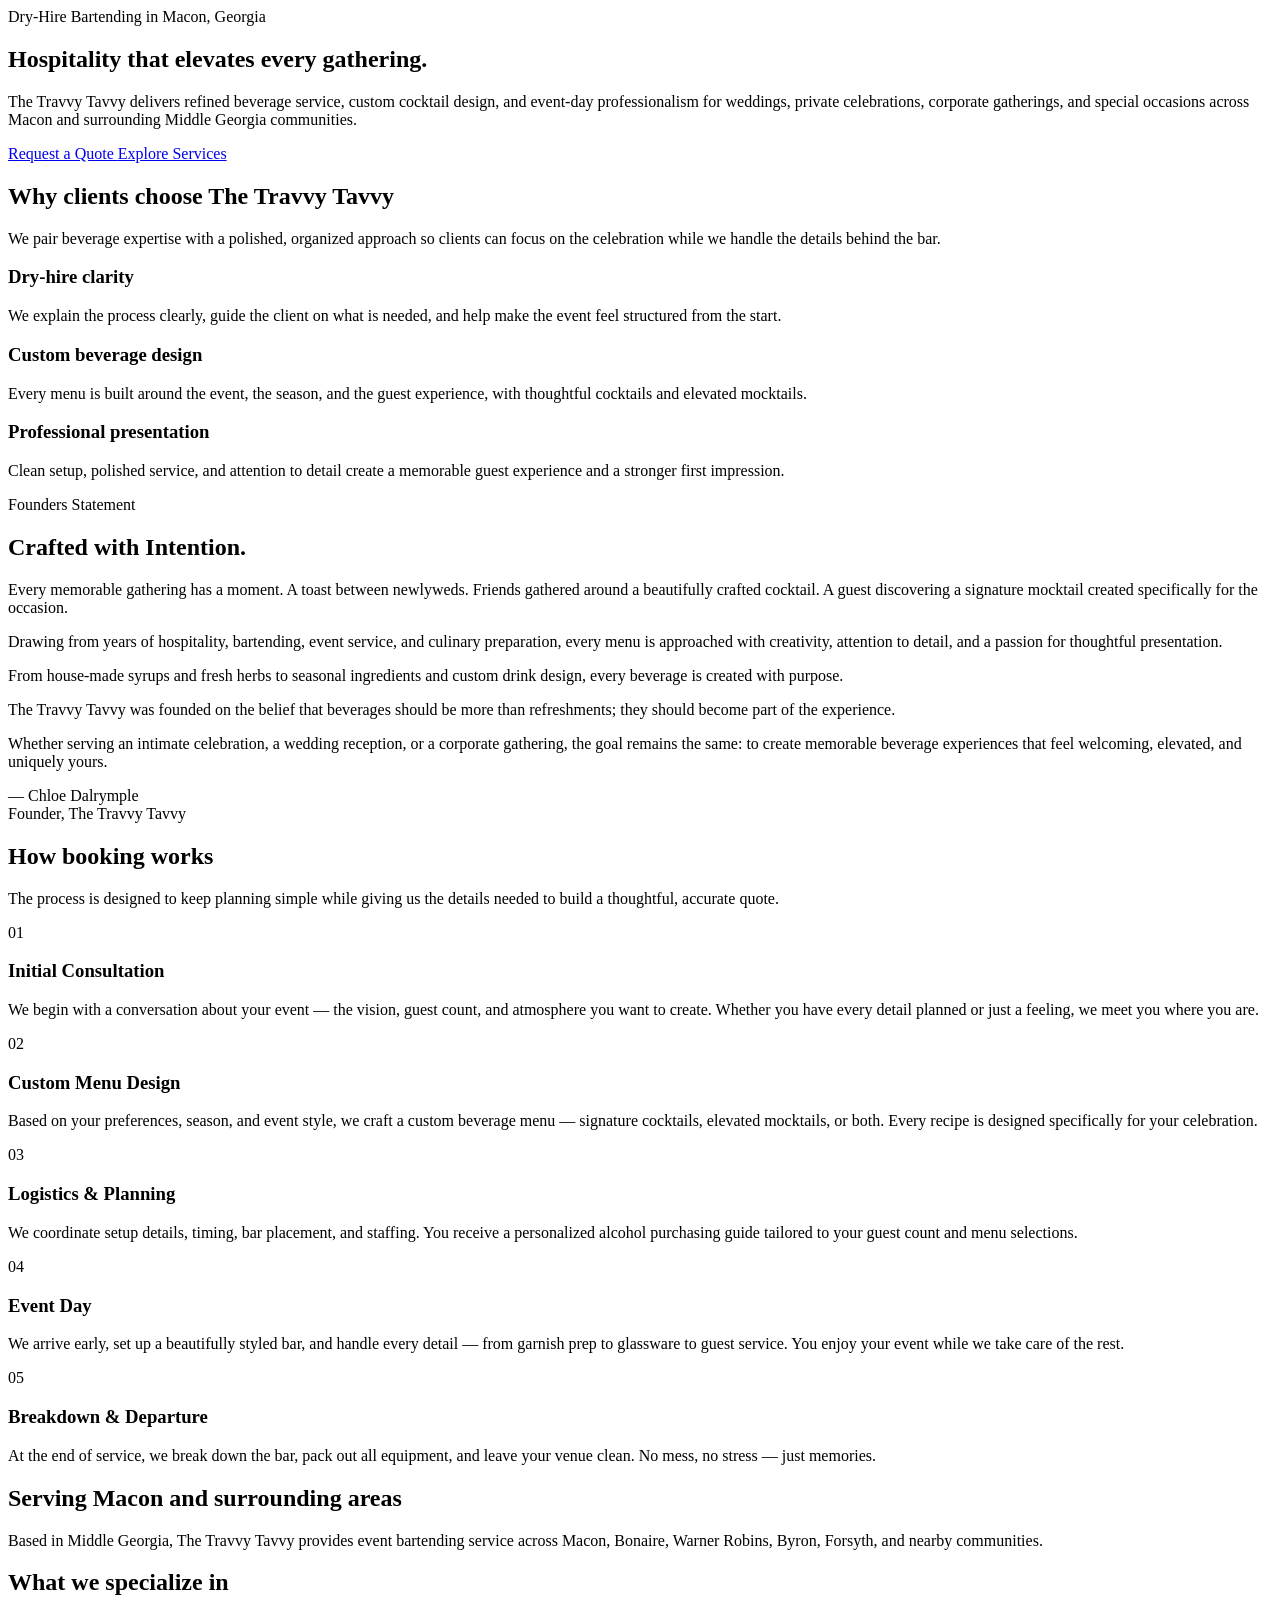
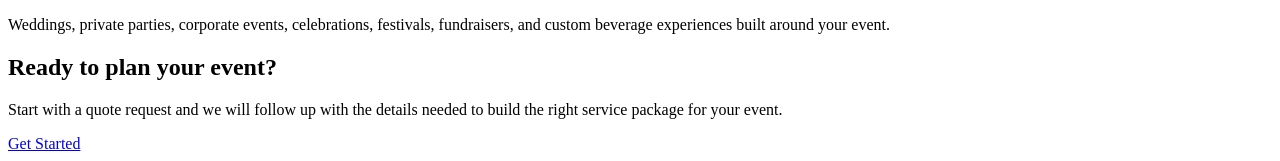
==== commit 6d79ad28: "Rearrange and restore founder quote paragraph" ====
--- a/index.html
+++ b/index.html
@@ -4,29 +4,17 @@
   <meta charset="UTF-8">
   <meta name="viewport" content="width=device-width, initial-scale=1.0">
   <title>The Travvy Tavvy | Dry-Hire Bartending in Macon, GA</title>
-  <meta
-    name="description"
-    content="The Travvy Tavvy provides elevated dry-hire bartending, custom beverage service, and hospitality-driven event support in Macon, Georgia and surrounding areas."
-  >
-  <meta
-    name="keywords"
-    content="dry hire bartending Macon GA, mobile bartending Macon Georgia, event bartending Middle Georgia, wedding bartender Macon, cocktail service Macon GA, beverage catering Macon"
-  >
+  <meta name="description" content="The Travvy Tavvy provides elevated dry-hire bartending, custom beverage service, and hospitality-driven event support in Macon, Georgia and surrounding areas." >
+  <meta name="keywords" content="dry hire bartending Macon GA, mobile bartending Macon Georgia, event bartending Middle Georgia, wedding bartender Macon, cocktail service Macon GA, beverage catering Macon" >
   <meta name="author" content="The Travvy Tavvy">
   <meta property="og:type" content="website">
   <meta property="og:title" content="The Travvy Tavvy | Dry-Hire Bartending in Macon, GA">
-  <meta
-    property="og:description"
-    content="Elevated dry-hire bartending and hospitality for weddings, private events, corporate gatherings, and celebrations in Macon and surrounding areas."
-  >
+  <meta property="og:description" content="Elevated dry-hire bartending and hospitality for weddings, private events, corporate gatherings, and celebrations in Macon and surrounding areas." >
   <meta property="og:url" content="https://your-domain-here.com/">
   <meta property="og:image" content="/assets/images/og-home.jpg">
   <meta name="twitter:card" content="summary_large_image">
   <meta name="twitter:title" content="The Travvy Tavvy | Dry-Hire Bartending in Macon, GA">
-  <meta
-    name="twitter:description"
-    content="Hospitality-driven bartending service for weddings, private events, and celebrations across Macon and Middle Georgia."
-  >
+  <meta name="twitter:description" content="Hospitality-driven bartending service for weddings, private events, and celebrations across Macon and Middle Georgia." >
   <meta name="twitter:image" content="/assets/images/og-home.jpg">
   <base href="/travvytavvy/">
   <link rel="icon" href="./assets/icons/favicon.ico">
@@ -34,7 +22,7 @@
   <link rel="stylesheet" href="./css/globals.css">
   <link rel="stylesheet" href="./css/main.css">
   <link rel="stylesheet" href="./css/home.css">
-
+  <link href="https://fonts.googleapis.com/css2?family=Cormorant+Garamond:wght@500;600;700&family=Inter:wght@400;500;600;700;800&family=Mea+Culpa&display=swap" rel="stylesheet">
   <script defer src="./js/main.js"></script>
 
   <script type="application/ld+json">
@@ -152,10 +140,6 @@
             occasion.
           </p>
           <p>
-            The Travvy Tavvy was founded on the belief that beverages should be
-            more than refreshments; they should become part of the experience.
-          </p>
-          <p>
             Drawing from years of hospitality, bartending, event service, and
             culinary preparation, every menu is approached with creativity,
             attention to detail, and a passion for thoughtful presentation.
@@ -166,6 +150,10 @@
           </p>
         </div>
         <div class="card founder-quote-card reveal reveal-right">
+          <p>
+            The Travvy Tavvy was founded on the belief that beverages should be
+            more than refreshments; they should become part of the experience.
+          </p>
           <p>
             Whether serving an intimate celebration, a wedding reception, or a
             corporate gathering, the goal remains the same: to create
--- a/css/globals.css
+++ b/css/globals.css
@@ -3,7 +3,6 @@
    Global Design System
    Elegant Industrial / Hospitality
    ========================================================= */
-
 :root{
   /* -------------------------------------------------------
      Core Surfaces
@@ -14,7 +13,6 @@
   --surface-light: #f1eee8;
   --surface-dark: #202020;
   --surface-darker: #181818;
-
   /* -------------------------------------------------------
      Text
      ------------------------------------------------------- */
@@ -22,7 +20,6 @@
   --text-dark: #181818;
   --muted: #aaa49a;
   --muted-dark: #625d55;
-
   /* -------------------------------------------------------
      Brand Accents
      ------------------------------------------------------- */
@@ -32,30 +29,23 @@
   --wine-light: #72251b;
   --green: #19321b;
   --green-light: #294a2c;
-
   /* -------------------------------------------------------
      Material / Utility
      ------------------------------------------------------- */
   --steel: #777873;
   --ink: #0d0d0d;
-
   --border: rgba(255,255,255,.12);
   --border-light: rgba(255,255,255,.20);
   --border-dark: rgba(20,20,20,.14);
   --border-gold: rgba(199,154,69,.58);
-
   /* -------------------------------------------------------
      Shadows
      ------------------------------------------------------- */
-  --shadow:
-    0 18px 44px rgba(0,0,0,.28);
-
-  --shadow-soft:
-    0 10px 28px rgba(0,0,0,.20);
-
-  --shadow-light:
-    0 10px 28px rgba(17,17,17,.10);
-
+  --shadow: 0 18px 44px rgba(0,0,0,.28);
+
+  --shadow-soft: 0 10px 28px rgba(0,0,0,.20);
+
+  --shadow-light: 0 10px 28px rgba(17,17,17,.10);
   /* -------------------------------------------------------
      Radius
      ------------------------------------------------------- */
@@ -63,91 +53,13 @@
   --radius-lg: 18px;
   --radius-md: 12px;
   --radius-sm: 8px;
-
   /* -------------------------------------------------------
      Layout
      ------------------------------------------------------- */
   --container: 1180px;
-
-  /* -------------------------------------------------------
-     Typography
-     ------------------------------------------------------- */
-  --font-body:
-    Inter,
-    Arial,
-    Helvetica,
-    sans-serif;
-
-  --font-display:
-    "Cormorant Garamond",
-    Georgia,
-    "Times New Roman",
-    serif;
-}
-
-
-/* =========================================================
-   RESET / BASE
-   ========================================================= */
-
-*{
-  box-sizing:border-box;
-}
-
-html{
-  scroll-behavior:smooth;
-  background:var(--bg-deep);
-}
-
-body{
-  margin:0;
-  color:var(--text);
-
-  background:
-    radial-gradient(
-      circle at 50% -10%,
-      rgba(199,154,69,.07),
-      transparent 34%
-    ),
-    linear-gradient(
-      180deg,
-      #1b1b1b 0%,
-      var(--bg) 45%,
-      var(--bg-deep) 100%
-    );
-
-  font-family:var(--font-body);
-  line-height:1.65;
-  letter-spacing:.01em;
-}
-
-img{
-  max-width:100%;
-  display:block;
-}
-
-a{
-  color:inherit;
-  text-decoration:none;
-}
-
-button,
-input,
-textarea,
-select{
-  font:inherit;
-}
-
-::selection{
-  background:rgba(199,154,69,.32);
-  color:#fff;
-}
-
-
 /* =========================================================
    TYPOGRAPHY
    ========================================================= */
-
 h1,
 h2,
 h3,
@@ -159,6 +71,77 @@
   font-weight:600;
   color:var(--text);
 }
+h1{
+  font-size:clamp(2.8rem,6vw,5.4rem);
+}
+h2{
+  font-size:clamp(2.15rem,3.5vw,3.2rem);
+}
+h3{
+  font-size:clamp(1.4rem,2.2vw,1.9rem);
+}
+p{
+  margin-top:0;
+  font-size:1.03rem;
+  line-height:1.8;
+  letter-spacing:.01em;
+}
+/* =========================================================
+   RESET / BASE
+   ========================================================= */
+*{
+  box-sizing:border-box;
+}
+html{
+  scroll-behavior:smooth;
+  background:var(--bg-deep);
+}
+body{
+  margin:0;
+  color:var(--text);
+  background: radial-gradient( circle at 50% -10%, rgba(199,154,69,.07), transparent 34%), linear-gradient( 180deg, #1b1b1b 0%, var(--bg) 45%, var(--bg-deep) 100%);
+  font-family:var(--font-body);
+  line-height:1.65;
+  letter-spacing:.01em;
+}
+img{
+  max-width:100%;
+  display:block;
+}
+
+a{
+  color:inherit;
+  text-decoration:none;
+}
+
+button,
+input,
+textarea,
+select{
+  font:inherit;
+}
+
+::selection{
+  background:rgba(199,154,69,.32);
+  color:#fff;
+}
+
+
+/* =========================================================
+   TYPOGRAPHY
+   ========================================================= */
+
+h1,
+h2,
+h3,
+h4{
+  margin-top:0;
+  line-height:1.05;
+  letter-spacing:-.025em;
+  font-family:var(--font-display);
+  font-weight:600;
+  color:var(--text);
+}
 
 h1{
   font-size:clamp(2.8rem, 6vw, 5.4rem);
--- a/css/main.css
+++ b/css/main.css
@@ -39,6 +39,9 @@
   max-width:760px;
   margin-left:auto;
   margin-right:auto;
+  text-align:center;
+}
+.section-heading.centered h2{
   text-align:center;
 }
 .section-heading.centered p{
--- a/css/home.css
+++ b/css/home.css
@@ -1,5 +1,15 @@
-@import url('https://fonts.googleapis.com/css2?family=Mea+Culpa&display=swap');
+.section > .container > h2{
+  text-align:center;
+}
 
+.section > .container > .section-lead{
+  max-width:760px;
+  margin:0 auto 34px;
+  text-align:center;
+}
+/* =========================================================
+   HOMEPAGE HERO
+   ========================================================= */
 .hero{
   position:relative;
   min-height:92vh;
@@ -7,62 +17,52 @@
   align-items:center;
   overflow:hidden;
   background:
-    linear-gradient(180deg, rgba(13,13,13,.38), rgba(13,13,13,.55)),
+    linear-gradient( 180deg, rgba(13,13,13,.38), rgba(13,13,13,.55) ),
     url("../assets/images/home-hero.jpg") center/cover no-repeat;
   color:#fff;
 }
-
 .hero::before{
   content:"";
   position:absolute;
   inset:0;
   background:
-    radial-gradient(circle at 20% 20%, rgba(169,129,47,.20), transparent 28%),
-    radial-gradient(circle at 80% 30%, rgba(255,255,255,.10), transparent 22%),
-    linear-gradient(180deg, rgba(0,0,0,.18), rgba(0,0,0,.34));
+    radial-gradient( circle at 20% 20%, rgba(169,129,47,.20), transparent 28% ),
+    radial-gradient( circle at 80% 30%, rgba(255,255,255,.08), transparent 22% ),
+    linear-gradient( 180deg, rgba(0,0,0,.18), rgba(0,0,0,.34) );
   pointer-events:none;
 }
-
-.hero-grid{
-  position:relative;
-  z-index:1;
-  min-height:92vh;
-  display:flex;
-  align-items:center;
-  justify-content:center;
-}
-
+.hero-centered{
+  width:100%;
+}
 .hero-copy{
-  margin: auto;
+  margin:auto;
   max-width:920px;
   display:grid;
   justify-items:center;
   gap:18px;
   text-align:center;
   padding:120px 0;
-}
-
+  position:relative;
+  z-index:1;
+}
 .hero .kicker{
   background:rgba(255,255,255,.10);
   color:#fff;
   border:1px solid rgba(255,255,255,.16);
   backdrop-filter:blur(10px);
 }
-
 .hero h1{
   margin:0;
+  max-width:12ch;
   font-size:clamp(2.8rem, 6vw, 5.4rem);
-  max-width:12ch;
-  text-shadow:0 10px 30px rgba(0,0,0,.24);
-}
-
+  text-shadow: 0 10px 30px rgba(0,0,0,.24);
+}
 .hero p{
   margin:0;
   max-width:70ch;
   color:rgba(255,255,255,.88);
   font-size:1.08rem;
 }
-
 .hero-actions{
   display:flex;
   flex-wrap:wrap;
@@ -70,123 +70,278 @@
   gap:14px;
   margin-top:8px;
 }
-
 .hero .btn-secondary{
   background:rgba(255,255,255,.10);
   border-color:rgba(255,255,255,.22);
   color:#fff;
   backdrop-filter:blur(10px);
 }
-
+/* =========================================================
+   WHY CLIENTS CHOOSE US
+   ========================================================= */
+.card-grid{
+  display:grid;
+  grid-template-columns:repeat(3, 1fr);
+  gap:20px;
+}
 .info-card{
-  padding:26px;
-  border-radius:28px;
-  background:
-    linear-gradient(180deg, rgba(255,255,255,.92), rgba(255,255,255,.84));
-  border:1px solid rgba(26,26,26,.10);
-  box-shadow:var(--shadow-soft);
-}
-
+  position:relative;
+  overflow:hidden;
+  min-height:100%;
+  padding:28px 26px 26px;
+  background: linear-gradient( 180deg, rgba(224,224,222,.98), rgba(205,205,202,.96) );
+  border:1px solid rgba(255,255,255,.10);
+  border-top:1px solid rgba(247,181,56,.45);
+  border-radius:16px;
+  box-shadow: 0 14px 30px rgba(0,0,0,.24), inset 0 1px 0 rgba(255,255,255,.42);
+  color:var(--text);
+  transition: transform .3s ease, border-color .3s ease, box-shadow .3s ease;
+}
+.info-card:hover{
+  transform:translateY(-4px);
+  border-color: rgba(247,181,56,.65);
+  box-shadow: 0 18px 36px rgba(0,0,0,.30), inset 0 1px 0 rgba(255,255,255,.48);
+}
 .info-card h3{
   margin:0 0 10px;
   color:var(--wine);
 }
-
 .info-card p{
   margin:0;
-  color:var(--muted);
+  color:var(--text-dark);
+  font-size:1.02rem;
+  line-height:1.75;
+}
+.card-accent{
+  position:absolute;
+  top:0;
+  left:26px;
+  width:42px;
+  height:2px;
+  background: linear-gradient( 90deg, var(--gold), rgba(247,181,56,.18) );
 }
 
+/* =========================================================
+   FOUNDERS STATEMENT
+   ========================================================= */
+.founders-statement{
+  position:relative;
+  background: linear-gradient( 180deg, rgba(87,22,15,.10), rgba(87,22,15,0) );
+}
+.founders-copy{
+  align-self:center;
+}
+.founders-copy h2{
+  margin-bottom:22px;
+}
+.founders-copy > p{
+  max-width:62ch;
+  font-size:1.12rem;
+  line-height:1.95;
+  color:rgba(233,229,220,.88);
+}
+.founders-copy > p:first-of-type{
+  font-size:1.2rem;
+  line-height:2;
+  color:#fff;
+  font-weight:500;
+}
+.founder-quote-card{
+  background: linear-gradient( 180deg, rgba(230,230,227,.98), rgba(208,208,205,.96) );
+  border:1px solid rgba(255,255,255,.10);
+  border-left:3px solid var(--gold);
+  border-radius:18px;
+  display:grid;
+  gap:16px;
+  color:var(--text);
+  box-shadow: 0 16px 36px rgba(0,0,0,.25), inset 0 1px 0 rgba(255,255,255,.45);
+}
+.founder-quote-card p{
+  color:var(--text-dark);
+}
+.founder-quote-card > p:first-child{
+  font-family:var(--font-display);
+  font-size:1.45rem;
+  line-height:1.7;
+  color:var(--wine);
+  font-weight:600;
+  letter-spacing:.01em;
+}
+.founder-signature{
+  margin-top:12px;
+  margin-bottom:0;
+  color:var(--wine) !important;
+  font-family:"Mea Culpa", cursive;
+  font-size:2.15rem;
+  line-height:1.05;
+  font-weight:400;
+}
+.founder-signature span{
+  display:inline-block;
+  margin-top:7px;
+  color:var(--text-dark);
+  font-family:Inter, Arial, Helvetica, sans-serif;
+  font-size:.92rem;
+  line-height:1.3;
+  font-weight:750;
+  letter-spacing:.04em;
+  text-transform:uppercase;
+}
+/* =========================================================
+   BOOKING PROCESS
+   ========================================================= */
 .booking-steps{
   display:grid;
   gap:16px;
 }
-
 .booking-step{
   display:grid;
   grid-template-columns:auto 1fr;
   gap:18px;
   align-items:start;
   padding:22px 24px;
-  border-radius:28px;
-  background:rgba(255,255,255,.88);
-  border:1px solid rgba(26,26,26,.10);
-  box-shadow:var(--shadow-soft);
-}
-
+  background: linear-gradient( 180deg, rgba(224,224,222,.98), rgba(205,205,202,.96) );
+  border:1px solid rgba(255,255,255,.08);
+  border-left:2px solid rgba(247,181,56,.48);
+  border-radius:16px;
+  box-shadow: 0 12px 28px rgba(0,0,0,.23), inset 0 1px 0 rgba(255,255,255,.42);
+  color:var(--text);
+  transition: transform .3s ease, border-color .3s ease, box-shadow .3s ease;
+}
+.booking-step:hover{
+  transform:translateX(4px);
+  border-left-color:var(--gold);
+  box-shadow: 0 16px 34px rgba(0,0,0,.28), inset 0 1px 0 rgba(255,255,255,.48);
+}
 .step-number{
   font-size:1.25rem;
   font-weight:900;
   letter-spacing:.14em;
   color:var(--gold);
-  font-family: Inter, Arial, Helvetica, sans-serif;
-}
-
+  font-family:Inter, Arial, Helvetica, sans-serif;
+}
 .booking-step h3{
-  margin:0 0 8px;
-  font-family: Georgia, "Times New Roman", serif;
-}
-
+  margin:0 0 10px;
+  color:var(--wine);
+  font-family:var(--font-display);
+  font-weight:600;
+}
 .booking-step p{
   margin:0;
-  color:var(--muted);
-}
-
-.founders-statement{
-  background:
-    linear-gradient(180deg, rgba(93,16,32,.03), rgba(255,255,255,0));
-}
-
-.founder-quote-card{
-  background:
-    linear-gradient(180deg, rgba(255,255,255,.92), rgba(255,255,255,.82));
-  border-left:4px solid var(--gold);
-  display:grid;
-  gap:16px;
-}
-
-.founder-signature{
-  margin-top:10px;
-  font-weight:800;
-  color:var(--wine);
-  font-family: "Mea Culpa", cursive;
-}
-
+  color:var(--text-dark);
+  line-height:1.8;
+}
+/* =========================================================
+   FEATURE STRIP
+   ========================================================= */
+.feature-strip .split{
+  align-items:stretch;
+}
 .feature-strip .card{
-  background:
-    linear-gradient(180deg, rgba(169,129,47,.06), rgba(255,255,255,.92));
-}
-
-.hero-centered{
-  width:100%;
-}
-
-@media (max-width: 920px){
+  height:100%;
+  min-height:220px;
+  display:flex;
+  flex-direction:column;
+  justify-content:center;
+  background: linear-gradient( 180deg, rgba(221,221,218,.98), rgba(201,201,198,.96) );
+  border:1px solid rgba(247,181,56,.20);
+  border-top:2px solid rgba(247,181,56,.42);
+  border-radius:16px;
+  box-shadow: 0 14px 30px rgba(0,0,0,.24), inset 0 1px 0 rgba(255,255,255,.40);
+  color:var(--text);
+}
+.feature-strip .card h2{
+  color:var(--text-dark);
+}
+.feature-strip .card p{
+  color:var(--text-dark);
+}
+/* =========================================================
+   HOMEPAGE MOTION
+   ========================================================= */
+/*
+  The actual observer is controlled globally by main.js.
+  These classes define how homepage-specific elements enter.
+*/
+.reveal-right{
+  --reveal-x:30px;
+  --reveal-y:0;
+}
+.reveal-up{
+  --reveal-x:0;
+  --reveal-y:30px;
+}
+/* Sequential card delays */
+.reveal-stagger > .reveal:nth-child(1){
+  --reveal-delay:.15s;
+}
+.reveal-stagger > .reveal:nth-child(2){
+  --reveal-delay:.3s;
+}
+.reveal-stagger > .reveal:nth-child(3){
+  --reveal-delay:.45s;
+}
+.reveal-stagger > .reveal:nth-child(4){
+  --reveal-delay:.5s;
+}
+.reveal-stagger > .reveal:nth-child(5){
+  --reveal-delay:.65s;
+}
+/* =========================================================
+   RESPONSIVE
+   ========================================================= */
+@media (max-width:980px){
+  .card-grid{
+    grid-template-columns:1fr 1fr;
+  }
+}
+@media (max-width:920px){
   .hero{
     min-height:86vh;
   }
-  .hero-grid{
-    min-height:86vh;
-  }
   .hero-copy{
     padding:96px 0 84px;
   }
   .hero h1{
     max-width:13ch;
   }
-}
-
-@media (max-width: 640px){
+  .card-grid{
+    grid-template-columns:1fr 1fr;
+  }
+  .founder-quote-card > p:first-child{
+  font-size:1.25rem;
+  }
+}
+@media (max-width:640px){
   .hero{
     min-height:84vh;
   }
-  .hero-grid{
-    min-height:84vh;
-  }
   .hero-copy{
     padding:84px 0 72px;
   }
+  .card-grid{
+    grid-template-columns:1fr;
+  }
   .booking-step{
     grid-template-columns:1fr;
   }
-}
+  .founder-signature{
+    font-size:1.95rem;
+  }
+  .feature-strip .card{
+    min-height:0;
+  }
+}
+/* =========================================================
+   REDUCED MOTION
+   ========================================================= */
+@media (prefers-reduced-motion:reduce){
+  .info-card,
+  .booking-step{
+    transition:none;
+  }
+  .info-card:hover,
+  .booking-step:hover{
+    transform:none;
+  }
+}
